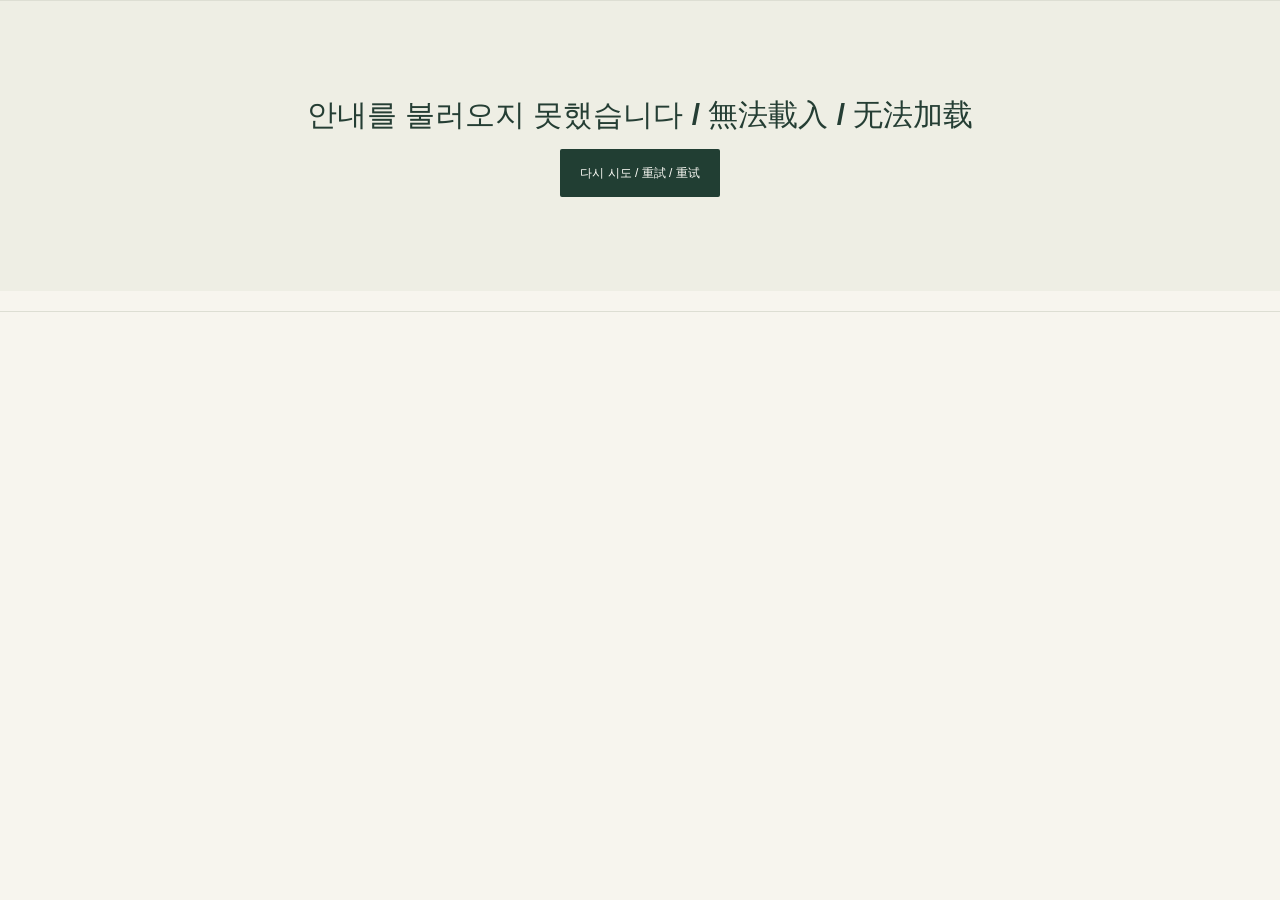
==== index.html @ 415d28fe "Build multilingual CiTEA Walk Daejeon mobile guide" ====
<!doctype html>
<html lang="ko">
<head>
  <meta charset="UTF-8">
  <meta name="viewport" content="width=device-width, initial-scale=1, viewport-fit=cover">
  <meta name="theme-color" content="#213e33">
  <title>CiTEA Walk in Junggu, Daejeon 2026</title>
  <meta name="description" content="2026년 11월 7–10일, 차 문화와 근대건축, 웰니스를 잇는 대전 도시 탐방. 한국어·繁體中文·简体中文 일정, 지도, 오디오 가이드.">
  <meta property="og:title" content="CiTEA Walk in Junggu, Daejeon 2026">
  <meta property="og:description" content="Explore Daejeon, Slowly. November 7–10, 2026.">
  <meta property="og:type" content="website">
  <link rel="icon" type="image/svg+xml" href="assets/icon.svg">
  <link rel="manifest" href="manifest.webmanifest">
  <link rel="stylesheet" href="styles.css">
  <script type="module" src="app.js"></script>
</head>
<body>
  <a class="skip-link" href="#main" id="skip">본문 바로가기</a>
  <header id="header"></header>
  <main id="main" tabindex="-1"><div class="initial-loading" role="status">CiTEA Walk · 불러오는 중 / 載入中 / 加载中…</div></main>
  <footer id="footer"></footer>
  <section id="player" class="player" hidden aria-label="오디오 플레이어"></section>
  <audio id="audio-engine" preload="metadata" playsinline></audio>
  <div id="toast" class="toast" role="status" aria-live="polite"></div>
  <noscript><p>이 가이드를 이용하려면 브라우저의 JavaScript를 켜 주세요. 請開啟JavaScript以使用導覽。请开启JavaScript以使用导览。</p></noscript>
</body>
</html>
---- styles.css ----
:root{--paper:#f7f5ee;--white:#fffef9;--ink:#253e34;--muted:#71766d;--line:#ddded3;--sage:#e6e9dc;--brown:#8c6248;--green:#213e33;--radius:4px;font-family:-apple-system,BlinkMacSystemFont,"Apple SD Gothic Neo","Noto Sans KR","PingFang TC","Microsoft JhengHei","Microsoft YaHei",sans-serif;color:var(--ink);background:var(--paper);font-synthesis:none;line-height:1.65;font-size:15px}*{box-sizing:border-box}body{margin:0}button,input,select{font:inherit}button,a,input,select{-webkit-tap-highlight-color:transparent}a{color:inherit;text-decoration:none}button{color:inherit;cursor:pointer}button:disabled{cursor:default}button{background:none;border:0}h1,h2,h3,p{margin:0}h1,h2,h3{font-weight:600;line-height:1.35;word-break:keep-all}p{word-break:keep-all;overflow-wrap:anywhere}img{max-width:100%;display:block}svg{flex-shrink:0;vertical-align:middle}a,button,input,select,summary{touch-action:manipulation}a:focus-visible,button:focus-visible,input:focus-visible,select:focus-visible,summary:focus-visible{outline:3px solid var(--brown);outline-offset:5px}main:focus{outline:none}[hidden]{display:none!important}.sr-only{position:absolute!important;width:1px;height:1px;padding:0;overflow:hidden;clip:rect(0,0,0,0);white-space:nowrap;border:0}.skip-link{position:fixed;top:-90px;left:15px;background:var(--green);color:white;padding:12px;z-index:200}.skip-link:focus{top:8px}.initial-loading{min-height:60vh;display:grid;place-items:center;color:var(--muted)}#header{border-bottom:1px solid var(--line);position:relative;z-index:30;background:var(--paper)}.header-inner{max-width:1440px;margin:auto;min-height:92px;display:flex;align-items:center;gap:24px;padding:0 4.5%}.brand{display:flex;gap:10px;align-items:center;white-space:nowrap}.brand>span{font-size:24px;font-family:Georgia,"Times New Roman",serif;line-height:1}.brand b{font-weight:400}.brand small{display:block;font-family:inherit;font-family:-apple-system,BlinkMacSystemFont,sans-serif;font-size:8px;letter-spacing:1.65px;margin-top:9px}.desktop-nav{display:flex;gap:23px;margin-left:auto;align-items:center}.desktop-nav a{padding:30px 0;font-size:12px;position:relative;white-space:nowrap}.desktop-nav a[aria-current]:after{content:"";position:absolute;height:2px;background:var(--green);left:0;right:0;bottom:22px}.header-actions{display:flex;gap:14px;align-items:center}.language-wrap{display:flex;align-items:center;gap:4px;border-left:1px solid var(--line);padding-left:18px}.language-wrap select{max-width:65px;border:0;background:transparent;color:var(--ink);padding:10px 0;font-size:12px;font-weight:600;cursor:pointer}.menu-button{display:none!important}.icon-button{display:inline-flex;align-items:center;justify-content:center;width:44px;min-height:44px;border-radius:50%}.icon-button:hover{background:var(--sage)}.mobile-nav{padding:10px 5% 22px;border-top:1px solid var(--line)}.mobile-nav a{display:flex;justify-content:space-between;padding:11px 0;border-bottom:1px solid var(--line);font-size:15px}.mobile-nav a[aria-current]{font-weight:700}.home-layout{max-width:1320px;margin:auto;padding:0 4.2%}.hero{display:grid;grid-template-columns:1fr 1.05fr;min-height:640px;padding-top:35px;gap:42px}.hero-copy{padding:28px 0 0 10px;display:flex;flex-direction:column;align-items:flex-start}.eyebrow{font-size:10px;letter-spacing:2.1px;font-weight:600;text-transform:uppercase;display:flex;align-items:center;gap:7px;line-height:1.5}.tiny-leaf{color:var(--brown)}.event-pill{border:1px solid #d1d5c6;display:inline-flex;gap:8px;align-items:center;border-radius:30px;padding:6px 11px;font-size:9px;letter-spacing:1.4px;margin-top:25px}.event-pill>span{width:5px;height:5px;border-radius:50%;background:var(--brown)}.hero h1{font-family:Georgia,"Times New Roman",serif;font-weight:400;font-size:clamp(60px,6.9vw,96px);letter-spacing:-5px;line-height:1.02;margin:23px 0 20px}.hero h1 em{color:var(--brown);font-weight:400}.hero-local{font-size:16px;letter-spacing:-.4px;margin-bottom:10px}.hero-description{font-size:13px;max-width:335px;color:#687166;line-height:1.8}.button{display:inline-flex;justify-content:center;align-items:center;gap:21px;padding:13px 20px;min-height:48px;border-radius:2px;font-size:12px;line-height:1.5;font-weight:500;transition:background .15s}.button-primary{background:var(--green);color:var(--white)}.button-primary:hover{background:#335547}.button-light{background:var(--paper);color:var(--ink)}.button-outline{border:1px solid #c8cebf;background:transparent}.button-outline:hover{background:var(--sage)}.hero .button{margin-top:24px}.hero-bottom{display:flex;gap:7px;align-items:center;font-size:9px;letter-spacing:.4px;margin-top:auto;padding-top:32px;width:100%;padding-bottom:10px;color:var(--muted)}.hero-line{height:1px;flex:1;background:var(--line);max-width:52px;margin:0 5px}.hero-visual{position:relative;isolation:isolate;min-width:0;min-height:610px;overflow:visible;background:#dce0ce}.hero-image{width:100%;height:100%;position:absolute;object-fit:cover;object-position:45% center;filter:saturate(.65) contrast(.95)}.image-shade{position:absolute;inset:0;background:linear-gradient(180deg,rgba(10,30,18,.04) 60%,rgba(13,31,20,.6))}.hero-year{position:absolute;right:25px;top:23px;color:#f8f7ecb5;font-family:Georgia,serif;line-height:.85;font-size:48px;letter-spacing:-2px}.hero-image-caption{position:absolute;bottom:24px;left:25px;right:20px;color:var(--paper)}.hero-image-caption>span{font-size:9px;letter-spacing:2px}.hero-image-caption>p{font-size:11px;margin-top:5px}.walk-stamp{width:126px;height:126px;background:var(--sage);border:7px solid var(--paper);border-radius:50%;position:absolute;left:-64px;bottom:65px;display:flex;flex-direction:column;justify-content:center;align-items:center;gap:5px;transform:rotate(-10deg)}.walk-stamp span{font-size:8px;letter-spacing:1.3px;text-align:center;line-height:1.4}.walk-stamp>svg:last-child{position:absolute;right:17px;bottom:24px}.section-title{display:flex;align-items:flex-end;justify-content:space-between;gap:24px;margin-bottom:24px}.section-title h2{font-size:24px;letter-spacing:-.8px;margin-top:9px}.muted{color:var(--muted);font-size:12px}.journey-section{padding:55px 10px 30px}.date-cards{display:grid;grid-template-columns:repeat(4,1fr);border:1px solid var(--line)}.date-card{padding:18px 24px;display:flex;flex-direction:column;border-right:1px solid var(--line);transition:background .15s}.date-card:last-child{border-right:0}.date-card:hover,.date-card.selected{background:var(--sage)}.date-card.selected{box-shadow:inset 0 -3px var(--green)}.date-top{display:flex;justify-content:space-between;align-items:center;font-size:8px;letter-spacing:1.8px;color:var(--muted)}.date-number{font-family:Georgia,serif;font-size:38px;line-height:1.25;margin-top:8px;letter-spacing:-1.4px}.date-number>span{font-size:24px;margin:0 5px;color:#a6ab9c}.date-day{font-size:10px;letter-spacing:1px;margin-top:5px}.date-day>span{color:var(--muted);letter-spacing:0}.date-status{font-size:10px;color:var(--muted);margin-top:16px}.home-utility{display:grid;grid-template-columns:1.35fr 1fr;gap:24px;margin:0 10px 55px}.today-panel{display:flex;align-items:center;gap:17px;background:var(--sage);padding:24px;flex-wrap:wrap}.utility-icon{width:46px;height:46px;flex-shrink:0;display:grid;place-items:center;border:1px solid #c6cdb9;border-radius:50%}.today-panel>div:nth-child(2){flex:1;min-width:180px}.today-panel h2{font-size:14px;margin-bottom:5px}.today-panel p{font-size:11px;color:#63705f;max-width:350px}.today-panel>.text-link{font-size:10px;margin-left:63px}.home-notice{border:1px solid var(--line);padding:22px 25px}.small-label{font-size:10px;color:var(--muted);letter-spacing:.5px}.home-notice h2{font-size:15px;margin:8px 0 10px;max-width:280px}.text-link{display:inline-flex;gap:9px;align-items:center;font-size:11px;font-weight:600;min-height:44px;padding:0;text-align:left}.text-link:hover{text-decoration:underline;text-underline-offset:4px}.text-link svg{width:16px;height:16px}.home-discover{padding:0 10px}.place-grid{display:grid;grid-template-columns:repeat(3,minmax(0,1fr));gap:28px}.place-card{min-width:0;position:relative;border-bottom:1px solid var(--line);padding-bottom:14px}.place-photo{aspect-ratio:3/2;position:relative;background:var(--sage);overflow:hidden}.place-photo img{width:100%;height:100%;object-fit:cover;filter:saturate(.72)}.photo-link{display:block;position:relative}.place-number{position:absolute;top:12px;left:12px;width:29px;height:29px;display:grid;place-items:center;background:var(--paper);font-size:10px;border-radius:50%}.photo-placeholder{display:flex;flex-direction:column;align-items:center;justify-content:center;gap:15px;color:#78816c;background:radial-gradient(circle at 70% 30%,#eeede1 0%,transparent 50%),#e5e8db}.photo-placeholder>span:last-child{font-size:11px;letter-spacing:1px}.placeholder-icon{border:1px solid #c6ceb8;border-radius:50%;padding:22px;display:grid;place-items:center}.place-card:nth-child(3n+2) .photo-placeholder{background:radial-gradient(circle at 30% 30%,#f4eee2,transparent 60%),#e9e3d7}.place-card:nth-child(3n+2) .placeholder-icon{color:#9a7c60;border-color:#d6c9b7}.place-card-body{padding-top:18px}.category{font-size:9px;color:var(--brown);letter-spacing:.5px;margin-bottom:8px}.place-card h2{font-size:17px;letter-spacing:-.35px;margin-bottom:10px}.place-card h2 a:hover{text-decoration:underline}.place-card-body>p:not(.category):not(.korean-name){font-size:12px;color:var(--muted);line-height:1.8;display:-webkit-box;-webkit-line-clamp:2;-webkit-box-orient:vertical;overflow:hidden;min-height:43px}.korean-name{font-size:11px;color:var(--muted);margin:6px 0}.card-bottom{display:flex;justify-content:space-between;align-items:center;margin-top:8px;gap:8px}.status-subtle{font-size:9px;display:flex;align-items:center;gap:5px;color:var(--muted)}.prepare-banner{margin:45px 10px 0;background:var(--green);color:var(--paper);display:flex;align-items:center;gap:24px;padding:28px 32px}.banner-icon{display:grid;place-items:center;border:1px solid #ffffff30;width:65px;height:65px;border-radius:50%;flex-shrink:0}.prepare-banner>div:nth-child(2){flex:1}.prepare-banner .eyebrow{color:#c5cbb7;font-size:8px}.prepare-banner h2{font-size:19px;margin-top:6px}.prepare-banner p:not(.eyebrow){font-size:11px;color:#c6cebf;margin-top:7px;max-width:460px}.photo-attribution{font-size:9px;color:var(--muted);margin:15px 10px 0;padding-bottom:30px}.photo-attribution a{text-decoration:underline;text-underline-offset:3px}.photo-attribution svg{width:11px;height:11px}.page-container{max-width:1200px;padding:0 40px 70px;margin:auto;min-height:65vh}.page-container.narrow{max-width:900px}.page-heading{padding:55px 0 36px;max-width:680px}.page-heading h1{font-size:36px;letter-spacing:-1.2px;margin:12px 0 15px}.intro{font-size:14px;color:var(--muted);line-height:1.9;max-width:610px}.compact .date-card{padding:16px 22px}.compact .date-number{font-size:31px}.schedule-heading{display:flex;justify-content:space-between;align-items:center;padding:35px 0 22px;border-bottom:1px solid var(--line);gap:15px}.schedule-heading h2{font-size:23px}.empty-state{text-align:center;display:flex;flex-direction:column;justify-content:center;align-items:center;background:#eeeee4;min-height:290px;padding:35px 24px;gap:14px}.empty-icon{display:grid;place-items:center;width:66px;height:66px;border:1px solid #d1d5c6;border-radius:50%;margin-bottom:6px}.empty-state h3{font-size:20px}.empty-state p{font-size:13px;color:var(--muted);max-width:430px}.section-spacer{margin:26px 0}.notice-box{display:flex;align-items:flex-start;gap:13px;padding:21px 23px;border:1px solid var(--line);background:#f1f0e8}.notice-box>svg{margin-top:2px;color:var(--brown)}.notice-box strong{font-size:13px;font-weight:600}.notice-box p{font-size:12px;color:var(--muted);margin-top:5px;line-height:1.9}.explore-bar{display:flex;align-items:center;justify-content:space-between;gap:16px;border-top:1px solid var(--line);padding:18px 0 25px;font-size:12px}.search-field{display:flex;gap:9px;align-items:center;border-bottom:1px solid var(--line);padding:8px 0}.search-field input{background:transparent;border:none;font-size:12px;padding:4px;width:190px;min-height:30px;color:var(--ink)}.explore-grid{row-gap:38px}.list-note{margin-top:35px}.breadcrumb{display:flex;align-items:center;gap:14px;padding-top:25px;font-size:11px;color:var(--muted)}.place-title{padding:24px 0 28px}.place-title h1{font-size:38px;max-width:800px;letter-spacing:-1px;margin-top:12px}.native-title{font-size:15px;margin-top:10px;color:var(--muted)}.detail-photo{max-height:450px;aspect-ratio:16/6}.detail-photo.photo-placeholder{aspect-ratio:16/5}.detail-columns{display:grid;grid-template-columns:1.3fr 1fr;gap:65px;margin-top:35px}.detail-copy>section{margin-bottom:30px}.detail-copy h2,.detail-sidebar>h2{font-size:17px;margin-bottom:13px}.detail-copy>section>p{font-size:14px;color:#5f6c60;line-height:2}.detail-sidebar>h2:not(:first-child){margin-top:35px}.verification{border-left:3px solid #aa8d67;background:#efeae0}.sources{margin-top:22px;font-size:12px;color:var(--muted)}.sources summary{cursor:pointer;min-height:44px;display:flex;align-items:center;gap:5px}.sources summary:before{content:'+';margin-right:6px}.sources[open] summary:before{content:'−'}.sources>a{display:flex;min-height:44px;font-size:11px;line-height:1.7;padding:8px 0}.audio-block{display:flex;align-items:flex-start;gap:15px;padding:20px;background:var(--sage);position:relative}.audio-block>svg{margin-top:5px}.audio-block>div{flex:1;min-width:0}.audio-block h3{font-size:13px;margin-bottom:6px}.audio-block p{font-size:11px;color:#606d5c;line-height:1.9}.audio-block>.badge{position:absolute;right:10px;top:8px;font-size:8px;padding:1px 5px}.audio-block.is-pending{padding-right:40px}.badge{display:inline-flex;align-items:center;font-size:9px;letter-spacing:.4px;border:1px solid #ced2c3;padding:3px 8px;line-height:1.4;color:#6c755f}.badge-important{color:var(--brown);border-color:#d9c7b1;background:#f1eae0}.map-detail{display:flex;align-items:flex-start;gap:15px;padding:22px;border:1px solid var(--line)}.map-detail>div:last-child{min-width:0;flex:1}.map-icon{color:var(--brown)}.address-text{font-size:13px;margin:6px 0 10px}.button-row{display:flex;flex-wrap:wrap;gap:8px 16px;margin-top:12px;align-items:center}.button-row .button{font-size:10px;padding:10px 13px;gap:8px}.button-row .text-link{font-size:10px}.microcopy{font-size:10px;color:var(--muted);margin-top:8px;line-height:1.8}.place-pagination{display:grid;grid-template-columns:1fr 1fr;gap:25px;border-top:1px solid var(--line);margin-top:45px;padding-top:25px;font-size:12px}.prev-link{max-width:380px;min-height:44px}.next-link{text-align:right;display:flex;align-items:center;gap:12px;justify-content:flex-end;min-height:44px}.audio-list{margin-top:25px}.audio-list-item{padding:24px 0;border-bottom:1px solid var(--line)}.audio-list-title{display:flex;gap:14px;align-items:center;margin-bottom:14px}.audio-list-title>span{font-family:Georgia,serif;font-size:19px;color:var(--brown)}.audio-list-title h2{font-size:17px}.green-note{background:var(--sage)}.offline-explainer{margin-top:35px;display:flex;align-items:flex-start;gap:18px}.offline-explainer h2{font-size:17px;margin-bottom:12px}.offline-explainer p{font-size:12px;color:var(--muted);margin-top:8px}.map-grid{display:grid;grid-template-columns:1fr 1fr;gap:25px}.map-card{border:1px solid var(--line);padding:23px;background:var(--white)}.map-card-title{display:flex;gap:15px;align-items:flex-start;padding-bottom:18px;border-bottom:1px solid var(--line)}.map-index{font-family:Georgia,serif;color:var(--brown);font-size:21px}.map-card-title h2{font-size:17px;align-self:center}.map-card .map-detail{border:0;padding:20px 0 0;gap:10px}.map-card .map-icon{display:none}.checklist-progress{background:var(--green);color:var(--paper);padding:27px 30px}.checklist-progress>div{display:flex;justify-content:space-between;align-items:center;font-size:13px}.checklist-progress strong{font-family:Georgia,serif;font-size:28px;font-weight:400}.checklist-progress progress{display:block;width:100%;height:4px;appearance:none;accent-color:#cdd1a6;margin:14px 0 15px;background:#ffffff2b;border:0}.checklist-progress progress::-webkit-progress-bar{background:#ffffff2b}.checklist-progress progress::-webkit-progress-value{background:#cdd1a6}.checklist-progress p{color:#c3cbb9;font-size:10px}.weather-note{display:flex;gap:18px;background:#eeeade;padding:23px 27px;margin-top:20px;align-items:center}.weather-note strong{font-size:26px;font-family:Georgia,serif;font-weight:400;white-space:nowrap}.weather-note p{font-size:11px;color:var(--muted);margin-top:5px}.checklist{margin-top:15px}.check-item{display:flex;align-items:flex-start;gap:18px;min-height:110px;padding:24px 6px;border-bottom:1px solid var(--line);cursor:pointer;position:relative}.check-item input{width:26px;height:26px;margin:0;opacity:0;position:absolute;left:6px;top:29px}.custom-check{display:grid;place-items:center;border:1px solid #bfc7b6;border-radius:3px;width:25px;height:25px;flex-shrink:0;margin-top:5px;background:var(--white)}.custom-check svg{opacity:0}.check-item input:checked+.custom-check{background:var(--green);border-color:var(--green);color:white}.check-item input:checked+.custom-check svg{opacity:1}.check-item input:focus-visible+.custom-check{outline:3px solid var(--brown);outline-offset:4px}.check-copy{display:flex;flex-direction:column;gap:5px}.check-copy .category{margin:0}.check-copy strong{font-size:16px}.check-description{font-size:12px;color:var(--muted);line-height:1.9}.check-item.checked .check-copy strong{text-decoration:line-through;color:#7a826f}.required{color:var(--brown);border:1px solid #d5c7b4;padding:1px 5px;margin-left:5px;font-size:8px}.reset-checks{margin-top:25px;color:var(--muted)}.notice-columns{display:grid;grid-template-columns:1.5fr 1fr;gap:55px}.notice-article{padding:25px 0 30px;border-bottom:1px solid var(--line)}.notice-article:first-child{padding-top:0}.notice-article h2{font-size:21px;margin:14px 0}.notice-article p{font-size:13px;color:var(--muted);line-height:1.95}.contact-card{padding:30px;background:var(--sage)}.contact-card h2{font-size:20px;margin:18px 0 24px}.contact-card dt{font-size:10px;color:var(--muted);margin-top:17px}.contact-card dd{font-size:12px;margin:5px 0 0;overflow-wrap:anywhere}.contact-card dd a{text-decoration:underline}.emergency-card{border:1px solid var(--line);padding:25px;margin-top:22px}.emergency-card h2{font-size:17px;margin-bottom:12px}.emergency-card p{font-size:12px;color:var(--muted);line-height:1.9}.timeline-item{display:flex;gap:35px;padding:30px 0;border-bottom:1px solid var(--line)}.timeline-time{font-family:Georgia,serif;font-size:22px;min-width:90px}.timeline-body{display:flex;gap:24px;flex:1}.timeline-body>.place-photo{width:200px;flex-shrink:0}.timeline-body h3{font-size:20px;margin:5px 0 12px}.timeline-body p{font-size:13px;color:var(--muted)}#footer{border-top:1px solid var(--line);margin:20px auto 0;max-width:1440px;padding:34px 5% 18px}.footer-inner{display:flex;justify-content:space-between;gap:30px}.footer-brand{font-family:Georgia,serif;font-size:25px}.footer-brand span{display:block;font-size:12px;font-style:italic;letter-spacing:.3px;margin-top:3px}.footer-inner p{font-size:10px;color:var(--muted);margin-top:12px}.footer-meta{text-align:right}.footer-meta>p:first-child{font-size:8px;letter-spacing:1px}.footer-meta>a{font-size:10px;min-height:44px;display:inline-flex;align-items:center}.footer-bottom{border-top:1px solid var(--line);padding-top:15px;margin-top:25px;display:flex;justify-content:space-between;gap:25px;color:var(--muted);font-size:8px}.player{position:fixed;bottom:0;left:0;right:0;z-index:60;background:var(--white);border-top:1px solid var(--line);box-shadow:0 -5px 20px #213e3310;padding:14px 25px calc(14px + env(safe-area-inset-bottom))}.player-inner{max-width:1120px;margin:auto;display:flex;align-items:center;gap:19px}.play-circle{display:flex;align-items:center;justify-content:center;border-radius:50%;width:48px;height:48px;background:var(--green);color:white;flex-shrink:0}.player-track{min-width:0;max-width:250px;flex:1;display:flex;flex-direction:column}.player-track a{font-size:12px;font-weight:600;white-space:nowrap;overflow:hidden;text-overflow:ellipsis}.player-track>span{font-size:9px;color:var(--muted)}.player-seek{flex:1.5;min-width:60px}.player-seek input{width:100%;height:26px;accent-color:var(--green);margin:0}.player-seek>div{display:flex;justify-content:space-between;font-size:9px;color:var(--muted)}.speed-control select{font-size:12px;background:var(--sage);color:var(--ink);border:1px solid var(--line);min-height:44px;border-radius:3px;padding:0 8px}.has-player{padding-bottom:100px}.toast{position:fixed;bottom:28px;left:50%;transform:translate(-50%,20px);background:var(--green);color:white;padding:14px 20px;font-size:12px;max-width:calc(100vw - 32px);width:max-content;border-radius:4px;z-index:100;opacity:0;pointer-events:none;transition:opacity .2s,transform .2s;box-shadow:0 3px 20px #213e3320}.toast.visible{opacity:1;transform:translate(-50%,0)}.has-player .toast{bottom:140px}
@media(min-width:1450px){.hero{min-height:695px}.hero-visual{min-height:660px}.hero-copy{padding-top:40px}.hero h1{font-size:104px}}
@media(max-width:1100px){.desktop-nav{gap:15px}.desktop-nav a{font-size:11px}.header-inner{gap:17px;padding:0 4%}.brand>span{font-size:22px}.brand img{width:33px;height:33px}.hero{gap:30px;min-height:600px}.hero-visual{min-height:570px}.hero h1{font-size:78px}.hero-bottom{font-size:8px}.home-utility{grid-template-columns:1.2fr 1fr;gap:18px}.place-grid{gap:22px}.detail-columns{gap:30px}.prepare-banner .button{padding:12px 16px;gap:8px}.page-container{padding-left:35px;padding-right:35px}}
@media(max-width:900px){.header-inner{min-height:80px}.desktop-nav{display:none}.header-actions{margin-left:auto}.menu-button{display:inline-flex!important}.language-wrap{border-left:0;padding-left:0}.hero{gap:25px}.hero h1{font-size:70px}.hero-description{font-size:12px}.hero-visual{min-height:575px}.walk-stamp{width:102px;height:102px;left:-51px;bottom:58px}.walk-stamp>svg:first-child{width:25px;height:25px}.walk-stamp>svg:last-child{width:14px;right:11px;bottom:17px}.walk-stamp span{font-size:7px}.hero-bottom>span:last-child{display:none}.hero-line{max-width:none}.date-card{padding:17px 18px}.date-number{font-size:34px}.home-utility{grid-template-columns:1fr 1fr}.today-panel{padding:20px;gap:12px}.today-panel>div:nth-child(2){min-width:125px}.today-panel>.text-link{margin-left:0}.home-notice{padding:20px}.place-grid{grid-template-columns:repeat(2,minmax(0,1fr))}.home-discover .place-card:last-child{display:none}.prepare-banner{padding:25px;gap:18px;flex-wrap:wrap}.prepare-banner>.button{margin-left:83px}.detail-columns{grid-template-columns:1fr;gap:30px}.detail-sidebar{display:grid;grid-template-columns:1fr 1fr;gap:18px;align-items:start}.detail-sidebar>h2{display:none}.detail-sidebar .map-detail{padding:18px}.notice-columns{gap:28px;grid-template-columns:1.2fr 1fr}.map-card{padding:18px}.timeline-body>.place-photo{width:150px}}
@media(max-width:600px){:root{font-size:15px}.header-inner{padding:0 20px;min-height:75px;gap:10px}.brand img{width:33px;height:33px}.brand>span{font-size:23px}.brand small{font-size:7px;letter-spacing:1.1px;margin-top:7px}.header-actions{gap:5px}.language-wrap>svg{display:none}.language-wrap select{max-width:52px;font-size:11px;min-height:44px}.menu-button{width:38px}.home-layout{padding:0 20px}.hero{display:flex;flex-direction:column;padding-top:0;gap:0}.hero-copy{padding:29px 2px 25px;position:relative}.hero-copy>.eyebrow{font-size:9px;letter-spacing:1.5px}.event-pill{margin-top:18px;font-size:8px;padding:5px 10px}.hero h1{font-size:clamp(64px,17vw,90px);letter-spacing:-3.5px;margin:17px 0 20px;line-height:.99}.hero h1 br:nth-child(2){display:initial}.hero h1 em{margin-left:0}.hero-local{font-size:15px;margin-bottom:8px}.hero-description{font-size:12px;max-width:300px;line-height:1.85}.hero .button{font-size:11px;margin-top:20px;min-height:46px;padding:12px 18px}.hero-bottom{display:none}.hero-visual{min-height:300px;aspect-ratio:1.17;max-height:400px;margin:0 -20px;width:calc(100% + 40px)}.hero-image{object-position:center 58%}.hero-year{font-size:40px;right:20px;top:20px}.hero-image-caption{left:22px;bottom:20px}.hero-image-caption>p{font-size:10px}.walk-stamp{left:auto;right:20px;bottom:auto;top:-48px;width:98px;height:98px;transform:rotate(10deg);border-width:6px}.walk-stamp span{font-size:6.5px}.walk-stamp>svg:first-child{width:24px;height:24px}.journey-section{padding:33px 0 22px}.section-title{margin-bottom:18px;gap:10px;align-items:flex-end}.section-title .eyebrow{font-size:8px;letter-spacing:1.5px}.section-title h2{font-size:22px;margin-top:7px;letter-spacing:-.6px}.section-title>.muted{font-size:9px;max-width:100px;text-align:right}.date-cards{grid-template-columns:repeat(4,minmax(0,1fr))}.date-card,.compact .date-card{padding:12px 9px;min-width:0}.date-top{font-size:7px;letter-spacing:.9px}.date-top svg{width:12px;height:12px}.date-number,.compact .date-number{font-size:27px;letter-spacing:-1px;margin-top:8px}.date-number>span{font-size:19px;margin:0 2px}.date-day{font-size:8px;letter-spacing:.5px;margin-top:5px}.date-day>span{font-size:8px}.date-status{font-size:8px;margin-top:11px;word-break:keep-all}.home-utility{margin:0 0 34px;display:flex;flex-direction:column;gap:12px}.today-panel{padding:18px;gap:13px;align-items:flex-start}.utility-icon{width:38px;height:38px}.today-panel>div:nth-child(2){min-width:100px}.today-panel h2{font-size:13px}.today-panel p{font-size:10px}.today-panel>.text-link{margin-left:51px;font-size:10px;min-height:30px;margin-top:-8px}.home-notice{display:flex;flex-wrap:wrap;align-items:center;justify-content:space-between;gap:3px 12px;padding:14px 18px}.home-notice>.small-label{width:100%;font-size:9px}.home-notice h2{max-width:220px;font-size:12px;margin:5px 0}.home-notice>.text-link{font-size:9px;min-height:32px}.home-discover{padding:0}.home-discover .section-title .text-link{font-size:9px;white-space:nowrap;gap:5px}.home-discover .section-title .text-link>svg{width:14px}.place-grid{gap:18px 14px}.place-number{width:23px;height:23px;top:8px;left:8px;font-size:9px}.place-card-body{padding-top:13px}.category{font-size:8px;letter-spacing:0}.place-card h2{font-size:14px;line-height:1.5;margin:5px 0 8px;letter-spacing:-.4px}.place-card-body>p:not(.category):not(.korean-name){font-size:10px;line-height:1.8;min-height:36px}.card-bottom{margin-top:4px;align-items:center;gap:4px;flex-wrap:wrap}.card-bottom>.text-link{font-size:9px;gap:4px;min-height:34px}.card-bottom>.text-link svg{width:12px}.status-subtle{font-size:8px;gap:3px}.status-subtle svg{width:11px}.placeholder-icon{padding:12px}.placeholder-icon svg{width:25px;height:25px}.photo-placeholder{gap:8px}.photo-placeholder>span:last-child{font-size:8px;letter-spacing:.3px}.place-card{padding-bottom:8px}.prepare-banner{margin:30px 0 0;padding:22px;gap:15px;align-items:flex-start}.banner-icon{width:40px;height:40px}.banner-icon svg{width:22px;height:22px}.prepare-banner h2{font-size:16px}.prepare-banner p:not(.eyebrow){font-size:10px}.prepare-banner>.button{margin-left:55px;font-size:10px;min-height:42px;gap:15px}.photo-attribution{margin:15px 0 0;font-size:8px;padding-bottom:12px}.photo-attribution svg{width:9px}.page-container{padding:0 20px 45px}.page-heading{padding:33px 0 28px}.page-heading .eyebrow{font-size:9px;letter-spacing:1.5px}.page-heading h1{font-size:29px;margin-top:10px;margin-bottom:13px}.intro{font-size:12px;line-height:1.9}.schedule-heading{padding:26px 0 18px}.schedule-heading h2{font-size:20px}.schedule-heading>.small-label{font-size:9px}.empty-state{min-height:285px;padding:26px 20px}.empty-state h3{font-size:18px}.empty-state p{font-size:12px}.notice-box{padding:17px;gap:10px}.notice-box strong{font-size:12px}.notice-box p{font-size:11px}.notice-box>svg{width:18px}.explore-bar{align-items:flex-start;gap:12px;flex-direction:column;font-size:11px;padding:15px 0 20px}.search-field{width:100%;padding:5px 0}.search-field input{width:100%;font-size:12px;min-height:36px}.explore-grid{row-gap:26px}.breadcrumb{font-size:10px;padding-top:16px}.breadcrumb .text-link{font-size:10px}.place-title{padding:17px 0 25px}.place-title h1{font-size:29px;line-height:1.4;letter-spacing:-.8px}.native-title{font-size:13px}.detail-photo,.detail-photo.photo-placeholder{aspect-ratio:1.5;max-height:330px}.detail-photo.photo-placeholder>span:last-child{font-size:11px}.detail-photo .placeholder-icon{padding:22px}.detail-photo .placeholder-icon svg{width:38px;height:38px}.detail-columns{margin-top:28px;gap:30px}.detail-copy>section{margin-bottom:25px}.detail-copy h2{font-size:17px}.detail-copy>section>p{font-size:13px;line-height:1.95}.detail-sidebar{display:flex;flex-direction:column;gap:20px}.detail-sidebar>.audio-block,.detail-sidebar>.map-detail{width:100%}.detail-sidebar>h2{display:block;font-size:17px;margin:0!important}.detail-sidebar>h2:not(:first-child){margin-top:10px!important}.audio-block{padding:20px 16px;gap:12px}.audio-block h3{font-size:12px}.audio-block p{font-size:11px}.place-pagination{gap:25px;font-size:10px;margin-top:33px}.next-link>svg{width:15px}.audio-list-title h2{font-size:15px}.audio-list-title>span{font-size:18px}.audio-list-item{padding:20px 0}.map-grid{grid-template-columns:1fr;gap:18px}.map-card{padding:20px}.map-card-title h2{font-size:16px}.checklist-progress{padding:22px}.checklist-progress>div{font-size:12px}.checklist-progress strong{font-size:26px}.checklist-progress p{font-size:9px}.weather-note{padding:19px;gap:15px}.weather-note strong{font-size:24px}.weather-note p{font-size:10px}.check-item{gap:15px;padding-top:23px;padding-bottom:23px}.check-copy strong{font-size:15px}.check-description{font-size:11px}.check-copy .category{font-size:9px}.notice-columns{grid-template-columns:1fr;gap:33px}.notice-article h2{font-size:19px}.notice-article p{font-size:12px}.contact-card{padding:25px}.emergency-card p{font-size:12px}#footer{padding:29px 20px 20px;margin-top:20px}.footer-brand{font-size:23px}.footer-brand span{font-size:11px}.footer-inner p{font-size:9px}.footer-meta>p:first-child{font-size:7px;max-width:130px;line-height:1.8;margin-left:auto}.footer-meta>p:nth-child(2){font-size:8px}.footer-meta>a{font-size:9px}.footer-bottom{flex-direction:column;gap:10px;font-size:8px;margin-top:15px}.footer-inner{gap:15px}.player{padding:12px 14px calc(12px + env(safe-area-inset-bottom))}.player-inner{gap:11px;display:grid;grid-template-columns:44px 1fr 55px 32px}.player .play-circle{width:44px;height:44px;grid-column:1;grid-row:1}.player-track{max-width:none;grid-column:2;grid-row:1}.player-track a{font-size:11px}.player-track>span{font-size:8px}.speed-control{grid-column:3;grid-row:1}.speed-control select{font-size:11px;padding:0 3px;width:55px}.player-close{grid-column:4;grid-row:1;width:32px;min-height:44px}.player-seek{grid-column:1/-1;grid-row:2;width:100%;margin-top:-2px}.player-seek input{height:22px}.player-seek>div{font-size:8px}.has-player{padding-bottom:140px}.has-player .toast{bottom:155px}}
@media(prefers-reduced-motion:reduce){*{scroll-behavior:auto!important;transition:none!important}}
@media print{#header,.player,.toast,.button,.menu-button,.reset-checks,#footer{display:none!important}.page-container{padding:0}.photo-placeholder{background:#eee}.check-item{break-inside:avoid}}
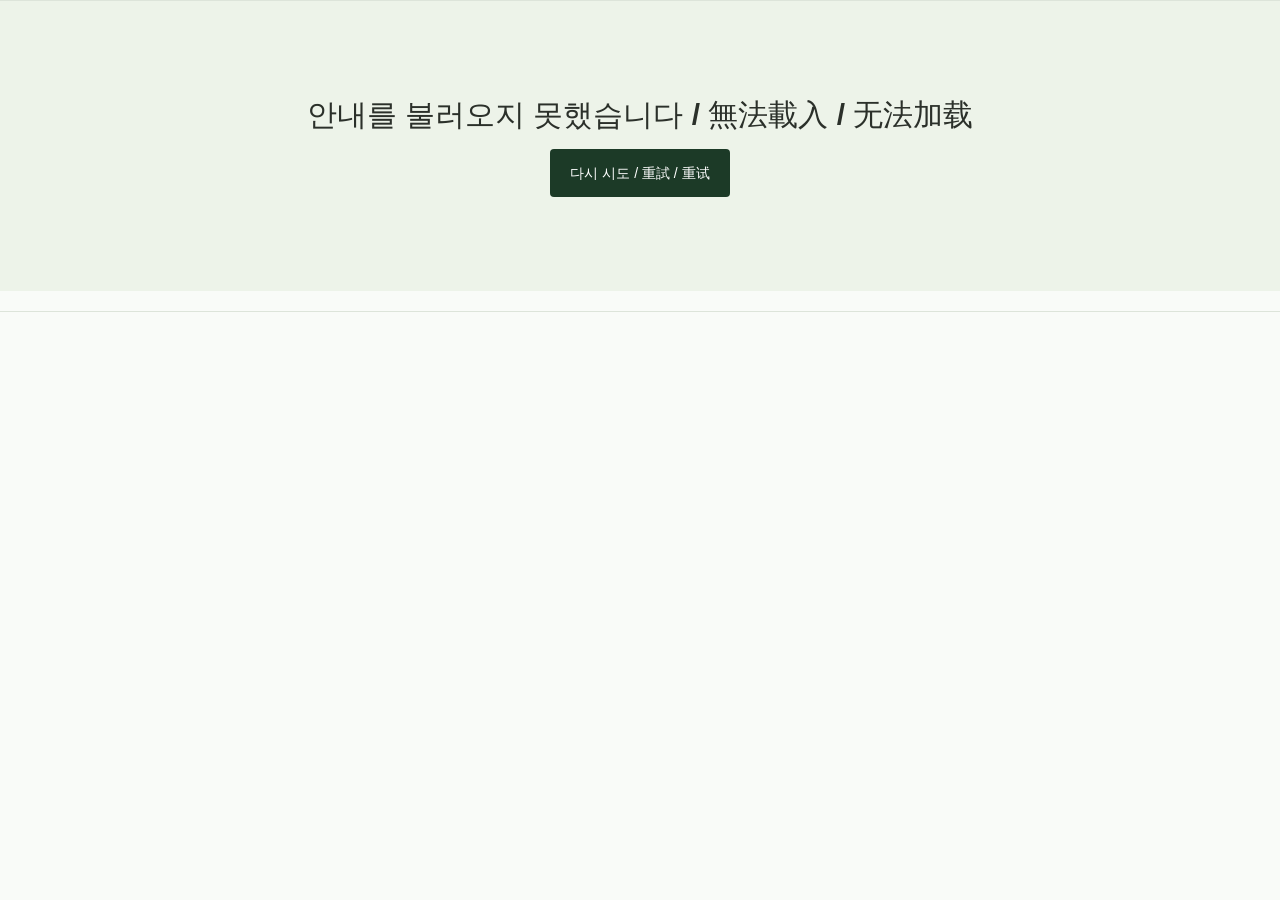
==== commit bcbd7a95: "Apply lime brand palette and responsive Poppins and Pretendard typography" ====
--- a/index.html
+++ b/index.html
@@ -3,7 +3,7 @@
 <head>
   <meta charset="UTF-8">
   <meta name="viewport" content="width=device-width, initial-scale=1, viewport-fit=cover">
-  <meta name="theme-color" content="#213e33">
+  <meta name="theme-color" content="#1C3A27">
   <title>CiTEA Walk in Junggu, Daejeon 2026</title>
   <meta name="description" content="2026년 11월 7–10일, 차 문화와 근대건축, 웰니스를 잇는 대전 도시 탐방. 한국어·繁體中文·简体中文 일정, 지도, 오디오 가이드.">
   <meta property="og:title" content="CiTEA Walk in Junggu, Daejeon 2026">
@@ -11,6 +11,7 @@
   <meta property="og:type" content="website">
   <link rel="icon" type="image/svg+xml" href="assets/icon.svg">
   <link rel="manifest" href="manifest.webmanifest">
+  <link rel="stylesheet" href="assets/fonts/fonts.css">
   <link rel="stylesheet" href="styles.css">
   <script type="module" src="app.js"></script>
 </head>
--- a/styles.css
+++ b/styles.css
@@ -1,7 +1,238 @@
-:root{--paper:#f7f5ee;--white:#fffef9;--ink:#253e34;--muted:#71766d;--line:#ddded3;--sage:#e6e9dc;--brown:#8c6248;--green:#213e33;--radius:4px;font-family:-apple-system,BlinkMacSystemFont,"Apple SD Gothic Neo","Noto Sans KR","PingFang TC","Microsoft JhengHei","Microsoft YaHei",sans-serif;color:var(--ink);background:var(--paper);font-synthesis:none;line-height:1.65;font-size:15px}*{box-sizing:border-box}body{margin:0}button,input,select{font:inherit}button,a,input,select{-webkit-tap-highlight-color:transparent}a{color:inherit;text-decoration:none}button{color:inherit;cursor:pointer}button:disabled{cursor:default}button{background:none;border:0}h1,h2,h3,p{margin:0}h1,h2,h3{font-weight:600;line-height:1.35;word-break:keep-all}p{word-break:keep-all;overflow-wrap:anywhere}img{max-width:100%;display:block}svg{flex-shrink:0;vertical-align:middle}a,button,input,select,summary{touch-action:manipulation}a:focus-visible,button:focus-visible,input:focus-visible,select:focus-visible,summary:focus-visible{outline:3px solid var(--brown);outline-offset:5px}main:focus{outline:none}[hidden]{display:none!important}.sr-only{position:absolute!important;width:1px;height:1px;padding:0;overflow:hidden;clip:rect(0,0,0,0);white-space:nowrap;border:0}.skip-link{position:fixed;top:-90px;left:15px;background:var(--green);color:white;padding:12px;z-index:200}.skip-link:focus{top:8px}.initial-loading{min-height:60vh;display:grid;place-items:center;color:var(--muted)}#header{border-bottom:1px solid var(--line);position:relative;z-index:30;background:var(--paper)}.header-inner{max-width:1440px;margin:auto;min-height:92px;display:flex;align-items:center;gap:24px;padding:0 4.5%}.brand{display:flex;gap:10px;align-items:center;white-space:nowrap}.brand>span{font-size:24px;font-family:Georgia,"Times New Roman",serif;line-height:1}.brand b{font-weight:400}.brand small{display:block;font-family:inherit;font-family:-apple-system,BlinkMacSystemFont,sans-serif;font-size:8px;letter-spacing:1.65px;margin-top:9px}.desktop-nav{display:flex;gap:23px;margin-left:auto;align-items:center}.desktop-nav a{padding:30px 0;font-size:12px;position:relative;white-space:nowrap}.desktop-nav a[aria-current]:after{content:"";position:absolute;height:2px;background:var(--green);left:0;right:0;bottom:22px}.header-actions{display:flex;gap:14px;align-items:center}.language-wrap{display:flex;align-items:center;gap:4px;border-left:1px solid var(--line);padding-left:18px}.language-wrap select{max-width:65px;border:0;background:transparent;color:var(--ink);padding:10px 0;font-size:12px;font-weight:600;cursor:pointer}.menu-button{display:none!important}.icon-button{display:inline-flex;align-items:center;justify-content:center;width:44px;min-height:44px;border-radius:50%}.icon-button:hover{background:var(--sage)}.mobile-nav{padding:10px 5% 22px;border-top:1px solid var(--line)}.mobile-nav a{display:flex;justify-content:space-between;padding:11px 0;border-bottom:1px solid var(--line);font-size:15px}.mobile-nav a[aria-current]{font-weight:700}.home-layout{max-width:1320px;margin:auto;padding:0 4.2%}.hero{display:grid;grid-template-columns:1fr 1.05fr;min-height:640px;padding-top:35px;gap:42px}.hero-copy{padding:28px 0 0 10px;display:flex;flex-direction:column;align-items:flex-start}.eyebrow{font-size:10px;letter-spacing:2.1px;font-weight:600;text-transform:uppercase;display:flex;align-items:center;gap:7px;line-height:1.5}.tiny-leaf{color:var(--brown)}.event-pill{border:1px solid #d1d5c6;display:inline-flex;gap:8px;align-items:center;border-radius:30px;padding:6px 11px;font-size:9px;letter-spacing:1.4px;margin-top:25px}.event-pill>span{width:5px;height:5px;border-radius:50%;background:var(--brown)}.hero h1{font-family:Georgia,"Times New Roman",serif;font-weight:400;font-size:clamp(60px,6.9vw,96px);letter-spacing:-5px;line-height:1.02;margin:23px 0 20px}.hero h1 em{color:var(--brown);font-weight:400}.hero-local{font-size:16px;letter-spacing:-.4px;margin-bottom:10px}.hero-description{font-size:13px;max-width:335px;color:#687166;line-height:1.8}.button{display:inline-flex;justify-content:center;align-items:center;gap:21px;padding:13px 20px;min-height:48px;border-radius:2px;font-size:12px;line-height:1.5;font-weight:500;transition:background .15s}.button-primary{background:var(--green);color:var(--white)}.button-primary:hover{background:#335547}.button-light{background:var(--paper);color:var(--ink)}.button-outline{border:1px solid #c8cebf;background:transparent}.button-outline:hover{background:var(--sage)}.hero .button{margin-top:24px}.hero-bottom{display:flex;gap:7px;align-items:center;font-size:9px;letter-spacing:.4px;margin-top:auto;padding-top:32px;width:100%;padding-bottom:10px;color:var(--muted)}.hero-line{height:1px;flex:1;background:var(--line);max-width:52px;margin:0 5px}.hero-visual{position:relative;isolation:isolate;min-width:0;min-height:610px;overflow:visible;background:#dce0ce}.hero-image{width:100%;height:100%;position:absolute;object-fit:cover;object-position:45% center;filter:saturate(.65) contrast(.95)}.image-shade{position:absolute;inset:0;background:linear-gradient(180deg,rgba(10,30,18,.04) 60%,rgba(13,31,20,.6))}.hero-year{position:absolute;right:25px;top:23px;color:#f8f7ecb5;font-family:Georgia,serif;line-height:.85;font-size:48px;letter-spacing:-2px}.hero-image-caption{position:absolute;bottom:24px;left:25px;right:20px;color:var(--paper)}.hero-image-caption>span{font-size:9px;letter-spacing:2px}.hero-image-caption>p{font-size:11px;margin-top:5px}.walk-stamp{width:126px;height:126px;background:var(--sage);border:7px solid var(--paper);border-radius:50%;position:absolute;left:-64px;bottom:65px;display:flex;flex-direction:column;justify-content:center;align-items:center;gap:5px;transform:rotate(-10deg)}.walk-stamp span{font-size:8px;letter-spacing:1.3px;text-align:center;line-height:1.4}.walk-stamp>svg:last-child{position:absolute;right:17px;bottom:24px}.section-title{display:flex;align-items:flex-end;justify-content:space-between;gap:24px;margin-bottom:24px}.section-title h2{font-size:24px;letter-spacing:-.8px;margin-top:9px}.muted{color:var(--muted);font-size:12px}.journey-section{padding:55px 10px 30px}.date-cards{display:grid;grid-template-columns:repeat(4,1fr);border:1px solid var(--line)}.date-card{padding:18px 24px;display:flex;flex-direction:column;border-right:1px solid var(--line);transition:background .15s}.date-card:last-child{border-right:0}.date-card:hover,.date-card.selected{background:var(--sage)}.date-card.selected{box-shadow:inset 0 -3px var(--green)}.date-top{display:flex;justify-content:space-between;align-items:center;font-size:8px;letter-spacing:1.8px;color:var(--muted)}.date-number{font-family:Georgia,serif;font-size:38px;line-height:1.25;margin-top:8px;letter-spacing:-1.4px}.date-number>span{font-size:24px;margin:0 5px;color:#a6ab9c}.date-day{font-size:10px;letter-spacing:1px;margin-top:5px}.date-day>span{color:var(--muted);letter-spacing:0}.date-status{font-size:10px;color:var(--muted);margin-top:16px}.home-utility{display:grid;grid-template-columns:1.35fr 1fr;gap:24px;margin:0 10px 55px}.today-panel{display:flex;align-items:center;gap:17px;background:var(--sage);padding:24px;flex-wrap:wrap}.utility-icon{width:46px;height:46px;flex-shrink:0;display:grid;place-items:center;border:1px solid #c6cdb9;border-radius:50%}.today-panel>div:nth-child(2){flex:1;min-width:180px}.today-panel h2{font-size:14px;margin-bottom:5px}.today-panel p{font-size:11px;color:#63705f;max-width:350px}.today-panel>.text-link{font-size:10px;margin-left:63px}.home-notice{border:1px solid var(--line);padding:22px 25px}.small-label{font-size:10px;color:var(--muted);letter-spacing:.5px}.home-notice h2{font-size:15px;margin:8px 0 10px;max-width:280px}.text-link{display:inline-flex;gap:9px;align-items:center;font-size:11px;font-weight:600;min-height:44px;padding:0;text-align:left}.text-link:hover{text-decoration:underline;text-underline-offset:4px}.text-link svg{width:16px;height:16px}.home-discover{padding:0 10px}.place-grid{display:grid;grid-template-columns:repeat(3,minmax(0,1fr));gap:28px}.place-card{min-width:0;position:relative;border-bottom:1px solid var(--line);padding-bottom:14px}.place-photo{aspect-ratio:3/2;position:relative;background:var(--sage);overflow:hidden}.place-photo img{width:100%;height:100%;object-fit:cover;filter:saturate(.72)}.photo-link{display:block;position:relative}.place-number{position:absolute;top:12px;left:12px;width:29px;height:29px;display:grid;place-items:center;background:var(--paper);font-size:10px;border-radius:50%}.photo-placeholder{display:flex;flex-direction:column;align-items:center;justify-content:center;gap:15px;color:#78816c;background:radial-gradient(circle at 70% 30%,#eeede1 0%,transparent 50%),#e5e8db}.photo-placeholder>span:last-child{font-size:11px;letter-spacing:1px}.placeholder-icon{border:1px solid #c6ceb8;border-radius:50%;padding:22px;display:grid;place-items:center}.place-card:nth-child(3n+2) .photo-placeholder{background:radial-gradient(circle at 30% 30%,#f4eee2,transparent 60%),#e9e3d7}.place-card:nth-child(3n+2) .placeholder-icon{color:#9a7c60;border-color:#d6c9b7}.place-card-body{padding-top:18px}.category{font-size:9px;color:var(--brown);letter-spacing:.5px;margin-bottom:8px}.place-card h2{font-size:17px;letter-spacing:-.35px;margin-bottom:10px}.place-card h2 a:hover{text-decoration:underline}.place-card-body>p:not(.category):not(.korean-name){font-size:12px;color:var(--muted);line-height:1.8;display:-webkit-box;-webkit-line-clamp:2;-webkit-box-orient:vertical;overflow:hidden;min-height:43px}.korean-name{font-size:11px;color:var(--muted);margin:6px 0}.card-bottom{display:flex;justify-content:space-between;align-items:center;margin-top:8px;gap:8px}.status-subtle{font-size:9px;display:flex;align-items:center;gap:5px;color:var(--muted)}.prepare-banner{margin:45px 10px 0;background:var(--green);color:var(--paper);display:flex;align-items:center;gap:24px;padding:28px 32px}.banner-icon{display:grid;place-items:center;border:1px solid #ffffff30;width:65px;height:65px;border-radius:50%;flex-shrink:0}.prepare-banner>div:nth-child(2){flex:1}.prepare-banner .eyebrow{color:#c5cbb7;font-size:8px}.prepare-banner h2{font-size:19px;margin-top:6px}.prepare-banner p:not(.eyebrow){font-size:11px;color:#c6cebf;margin-top:7px;max-width:460px}.photo-attribution{font-size:9px;color:var(--muted);margin:15px 10px 0;padding-bottom:30px}.photo-attribution a{text-decoration:underline;text-underline-offset:3px}.photo-attribution svg{width:11px;height:11px}.page-container{max-width:1200px;padding:0 40px 70px;margin:auto;min-height:65vh}.page-container.narrow{max-width:900px}.page-heading{padding:55px 0 36px;max-width:680px}.page-heading h1{font-size:36px;letter-spacing:-1.2px;margin:12px 0 15px}.intro{font-size:14px;color:var(--muted);line-height:1.9;max-width:610px}.compact .date-card{padding:16px 22px}.compact .date-number{font-size:31px}.schedule-heading{display:flex;justify-content:space-between;align-items:center;padding:35px 0 22px;border-bottom:1px solid var(--line);gap:15px}.schedule-heading h2{font-size:23px}.empty-state{text-align:center;display:flex;flex-direction:column;justify-content:center;align-items:center;background:#eeeee4;min-height:290px;padding:35px 24px;gap:14px}.empty-icon{display:grid;place-items:center;width:66px;height:66px;border:1px solid #d1d5c6;border-radius:50%;margin-bottom:6px}.empty-state h3{font-size:20px}.empty-state p{font-size:13px;color:var(--muted);max-width:430px}.section-spacer{margin:26px 0}.notice-box{display:flex;align-items:flex-start;gap:13px;padding:21px 23px;border:1px solid var(--line);background:#f1f0e8}.notice-box>svg{margin-top:2px;color:var(--brown)}.notice-box strong{font-size:13px;font-weight:600}.notice-box p{font-size:12px;color:var(--muted);margin-top:5px;line-height:1.9}.explore-bar{display:flex;align-items:center;justify-content:space-between;gap:16px;border-top:1px solid var(--line);padding:18px 0 25px;font-size:12px}.search-field{display:flex;gap:9px;align-items:center;border-bottom:1px solid var(--line);padding:8px 0}.search-field input{background:transparent;border:none;font-size:12px;padding:4px;width:190px;min-height:30px;color:var(--ink)}.explore-grid{row-gap:38px}.list-note{margin-top:35px}.breadcrumb{display:flex;align-items:center;gap:14px;padding-top:25px;font-size:11px;color:var(--muted)}.place-title{padding:24px 0 28px}.place-title h1{font-size:38px;max-width:800px;letter-spacing:-1px;margin-top:12px}.native-title{font-size:15px;margin-top:10px;color:var(--muted)}.detail-photo{max-height:450px;aspect-ratio:16/6}.detail-photo.photo-placeholder{aspect-ratio:16/5}.detail-columns{display:grid;grid-template-columns:1.3fr 1fr;gap:65px;margin-top:35px}.detail-copy>section{margin-bottom:30px}.detail-copy h2,.detail-sidebar>h2{font-size:17px;margin-bottom:13px}.detail-copy>section>p{font-size:14px;color:#5f6c60;line-height:2}.detail-sidebar>h2:not(:first-child){margin-top:35px}.verification{border-left:3px solid #aa8d67;background:#efeae0}.sources{margin-top:22px;font-size:12px;color:var(--muted)}.sources summary{cursor:pointer;min-height:44px;display:flex;align-items:center;gap:5px}.sources summary:before{content:'+';margin-right:6px}.sources[open] summary:before{content:'−'}.sources>a{display:flex;min-height:44px;font-size:11px;line-height:1.7;padding:8px 0}.audio-block{display:flex;align-items:flex-start;gap:15px;padding:20px;background:var(--sage);position:relative}.audio-block>svg{margin-top:5px}.audio-block>div{flex:1;min-width:0}.audio-block h3{font-size:13px;margin-bottom:6px}.audio-block p{font-size:11px;color:#606d5c;line-height:1.9}.audio-block>.badge{position:absolute;right:10px;top:8px;font-size:8px;padding:1px 5px}.audio-block.is-pending{padding-right:40px}.badge{display:inline-flex;align-items:center;font-size:9px;letter-spacing:.4px;border:1px solid #ced2c3;padding:3px 8px;line-height:1.4;color:#6c755f}.badge-important{color:var(--brown);border-color:#d9c7b1;background:#f1eae0}.map-detail{display:flex;align-items:flex-start;gap:15px;padding:22px;border:1px solid var(--line)}.map-detail>div:last-child{min-width:0;flex:1}.map-icon{color:var(--brown)}.address-text{font-size:13px;margin:6px 0 10px}.button-row{display:flex;flex-wrap:wrap;gap:8px 16px;margin-top:12px;align-items:center}.button-row .button{font-size:10px;padding:10px 13px;gap:8px}.button-row .text-link{font-size:10px}.microcopy{font-size:10px;color:var(--muted);margin-top:8px;line-height:1.8}.place-pagination{display:grid;grid-template-columns:1fr 1fr;gap:25px;border-top:1px solid var(--line);margin-top:45px;padding-top:25px;font-size:12px}.prev-link{max-width:380px;min-height:44px}.next-link{text-align:right;display:flex;align-items:center;gap:12px;justify-content:flex-end;min-height:44px}.audio-list{margin-top:25px}.audio-list-item{padding:24px 0;border-bottom:1px solid var(--line)}.audio-list-title{display:flex;gap:14px;align-items:center;margin-bottom:14px}.audio-list-title>span{font-family:Georgia,serif;font-size:19px;color:var(--brown)}.audio-list-title h2{font-size:17px}.green-note{background:var(--sage)}.offline-explainer{margin-top:35px;display:flex;align-items:flex-start;gap:18px}.offline-explainer h2{font-size:17px;margin-bottom:12px}.offline-explainer p{font-size:12px;color:var(--muted);margin-top:8px}.map-grid{display:grid;grid-template-columns:1fr 1fr;gap:25px}.map-card{border:1px solid var(--line);padding:23px;background:var(--white)}.map-card-title{display:flex;gap:15px;align-items:flex-start;padding-bottom:18px;border-bottom:1px solid var(--line)}.map-index{font-family:Georgia,serif;color:var(--brown);font-size:21px}.map-card-title h2{font-size:17px;align-self:center}.map-card .map-detail{border:0;padding:20px 0 0;gap:10px}.map-card .map-icon{display:none}.checklist-progress{background:var(--green);color:var(--paper);padding:27px 30px}.checklist-progress>div{display:flex;justify-content:space-between;align-items:center;font-size:13px}.checklist-progress strong{font-family:Georgia,serif;font-size:28px;font-weight:400}.checklist-progress progress{display:block;width:100%;height:4px;appearance:none;accent-color:#cdd1a6;margin:14px 0 15px;background:#ffffff2b;border:0}.checklist-progress progress::-webkit-progress-bar{background:#ffffff2b}.checklist-progress progress::-webkit-progress-value{background:#cdd1a6}.checklist-progress p{color:#c3cbb9;font-size:10px}.weather-note{display:flex;gap:18px;background:#eeeade;padding:23px 27px;margin-top:20px;align-items:center}.weather-note strong{font-size:26px;font-family:Georgia,serif;font-weight:400;white-space:nowrap}.weather-note p{font-size:11px;color:var(--muted);margin-top:5px}.checklist{margin-top:15px}.check-item{display:flex;align-items:flex-start;gap:18px;min-height:110px;padding:24px 6px;border-bottom:1px solid var(--line);cursor:pointer;position:relative}.check-item input{width:26px;height:26px;margin:0;opacity:0;position:absolute;left:6px;top:29px}.custom-check{display:grid;place-items:center;border:1px solid #bfc7b6;border-radius:3px;width:25px;height:25px;flex-shrink:0;margin-top:5px;background:var(--white)}.custom-check svg{opacity:0}.check-item input:checked+.custom-check{background:var(--green);border-color:var(--green);color:white}.check-item input:checked+.custom-check svg{opacity:1}.check-item input:focus-visible+.custom-check{outline:3px solid var(--brown);outline-offset:4px}.check-copy{display:flex;flex-direction:column;gap:5px}.check-copy .category{margin:0}.check-copy strong{font-size:16px}.check-description{font-size:12px;color:var(--muted);line-height:1.9}.check-item.checked .check-copy strong{text-decoration:line-through;color:#7a826f}.required{color:var(--brown);border:1px solid #d5c7b4;padding:1px 5px;margin-left:5px;font-size:8px}.reset-checks{margin-top:25px;color:var(--muted)}.notice-columns{display:grid;grid-template-columns:1.5fr 1fr;gap:55px}.notice-article{padding:25px 0 30px;border-bottom:1px solid var(--line)}.notice-article:first-child{padding-top:0}.notice-article h2{font-size:21px;margin:14px 0}.notice-article p{font-size:13px;color:var(--muted);line-height:1.95}.contact-card{padding:30px;background:var(--sage)}.contact-card h2{font-size:20px;margin:18px 0 24px}.contact-card dt{font-size:10px;color:var(--muted);margin-top:17px}.contact-card dd{font-size:12px;margin:5px 0 0;overflow-wrap:anywhere}.contact-card dd a{text-decoration:underline}.emergency-card{border:1px solid var(--line);padding:25px;margin-top:22px}.emergency-card h2{font-size:17px;margin-bottom:12px}.emergency-card p{font-size:12px;color:var(--muted);line-height:1.9}.timeline-item{display:flex;gap:35px;padding:30px 0;border-bottom:1px solid var(--line)}.timeline-time{font-family:Georgia,serif;font-size:22px;min-width:90px}.timeline-body{display:flex;gap:24px;flex:1}.timeline-body>.place-photo{width:200px;flex-shrink:0}.timeline-body h3{font-size:20px;margin:5px 0 12px}.timeline-body p{font-size:13px;color:var(--muted)}#footer{border-top:1px solid var(--line);margin:20px auto 0;max-width:1440px;padding:34px 5% 18px}.footer-inner{display:flex;justify-content:space-between;gap:30px}.footer-brand{font-family:Georgia,serif;font-size:25px}.footer-brand span{display:block;font-size:12px;font-style:italic;letter-spacing:.3px;margin-top:3px}.footer-inner p{font-size:10px;color:var(--muted);margin-top:12px}.footer-meta{text-align:right}.footer-meta>p:first-child{font-size:8px;letter-spacing:1px}.footer-meta>a{font-size:10px;min-height:44px;display:inline-flex;align-items:center}.footer-bottom{border-top:1px solid var(--line);padding-top:15px;margin-top:25px;display:flex;justify-content:space-between;gap:25px;color:var(--muted);font-size:8px}.player{position:fixed;bottom:0;left:0;right:0;z-index:60;background:var(--white);border-top:1px solid var(--line);box-shadow:0 -5px 20px #213e3310;padding:14px 25px calc(14px + env(safe-area-inset-bottom))}.player-inner{max-width:1120px;margin:auto;display:flex;align-items:center;gap:19px}.play-circle{display:flex;align-items:center;justify-content:center;border-radius:50%;width:48px;height:48px;background:var(--green);color:white;flex-shrink:0}.player-track{min-width:0;max-width:250px;flex:1;display:flex;flex-direction:column}.player-track a{font-size:12px;font-weight:600;white-space:nowrap;overflow:hidden;text-overflow:ellipsis}.player-track>span{font-size:9px;color:var(--muted)}.player-seek{flex:1.5;min-width:60px}.player-seek input{width:100%;height:26px;accent-color:var(--green);margin:0}.player-seek>div{display:flex;justify-content:space-between;font-size:9px;color:var(--muted)}.speed-control select{font-size:12px;background:var(--sage);color:var(--ink);border:1px solid var(--line);min-height:44px;border-radius:3px;padding:0 8px}.has-player{padding-bottom:100px}.toast{position:fixed;bottom:28px;left:50%;transform:translate(-50%,20px);background:var(--green);color:white;padding:14px 20px;font-size:12px;max-width:calc(100vw - 32px);width:max-content;border-radius:4px;z-index:100;opacity:0;pointer-events:none;transition:opacity .2s,transform .2s;box-shadow:0 3px 20px #213e3320}.toast.visible{opacity:1;transform:translate(-50%,0)}.has-player .toast{bottom:140px}
+:root{--paper:#F9FBF8;--white:#FFFFFF;--ink:#2B302A;--muted:#596254;--line:#DDE4DA;--sage:#EDF3E9;--brown:#1C3A27;--green:#1C3A27;--lime:#75F014;--font:"Poppins","Pretendard Variable",-apple-system,BlinkMacSystemFont,"Apple SD Gothic Neo","PingFang TC","Microsoft JhengHei","Microsoft YaHei",sans-serif;--radius:4px;font-family:var(--font);color:var(--ink);background:var(--paper);font-synthesis:none;line-height:1.65;font-size:15px}*{box-sizing:border-box}body{margin:0}button,input,select{font:inherit}button,a,input,select{-webkit-tap-highlight-color:transparent}a{color:inherit;text-decoration:none}button{color:inherit;cursor:pointer}button:disabled{cursor:default}button{background:none;border:0}h1,h2,h3,p{margin:0}h1,h2,h3{font-weight:600;line-height:1.35;word-break:keep-all}p{word-break:keep-all;overflow-wrap:anywhere}img{max-width:100%;display:block}svg{flex-shrink:0;vertical-align:middle}a,button,input,select,summary{touch-action:manipulation}a:focus-visible,button:focus-visible,input:focus-visible,select:focus-visible,summary:focus-visible{outline:3px solid var(--brown);outline-offset:5px}main:focus{outline:none}[hidden]{display:none!important}.sr-only{position:absolute!important;width:1px;height:1px;padding:0;overflow:hidden;clip:rect(0,0,0,0);white-space:nowrap;border:0}.skip-link{position:fixed;top:-90px;left:15px;background:var(--green);color:white;padding:12px;z-index:200}.skip-link:focus{top:8px}.initial-loading{min-height:60vh;display:grid;place-items:center;color:var(--muted)}#header{border-bottom:1px solid var(--line);position:relative;z-index:30;background:var(--paper)}.header-inner{max-width:1440px;margin:auto;min-height:92px;display:flex;align-items:center;gap:24px;padding:0 4.5%}.brand{display:flex;flex-direction:column;align-items:flex-start;gap:6px;white-space:nowrap;flex-shrink:0}.brand-logo{display:block;position:relative;overflow:hidden;width:210px;aspect-ratio:1120/180}.brand-logo img{position:absolute;left:-14.285714%;top:-137.222222%;width:126.964286%;height:auto;max-width:none}.brand-caption{font-size:7px;letter-spacing:1.5px;margin-left:4px;line-height:1.4}.desktop-nav{display:flex;gap:23px;margin-left:auto;align-items:center}.desktop-nav a{padding:30px 0;font-size:12px;position:relative;white-space:nowrap}.desktop-nav a[aria-current]:after{content:"";position:absolute;height:2px;background:var(--green);left:0;right:0;bottom:22px}.header-actions{display:flex;gap:14px;align-items:center}.language-wrap{display:flex;align-items:center;gap:4px;border-left:1px solid var(--line);padding-left:18px}.language-wrap select{max-width:65px;border:0;background:transparent;color:var(--ink);padding:10px 0;font-size:12px;font-weight:600;cursor:pointer}.menu-button{display:none!important}.icon-button{display:inline-flex;align-items:center;justify-content:center;width:44px;min-height:44px;border-radius:50%}.icon-button:hover{background:var(--sage)}.mobile-nav{padding:10px 5% 22px;border-top:1px solid var(--line)}.mobile-nav a{display:flex;justify-content:space-between;padding:11px 0;border-bottom:1px solid var(--line);font-size:15px}.mobile-nav a[aria-current]{font-weight:700}.home-layout{max-width:1320px;margin:auto;padding:0 4.2%}.hero{display:grid;grid-template-columns:1fr 1.05fr;min-height:640px;padding-top:35px;gap:42px}.hero-copy{padding:28px 0 0 10px;display:flex;flex-direction:column;align-items:flex-start}.eyebrow{font-size:10px;letter-spacing:2.1px;font-weight:600;text-transform:uppercase;display:flex;align-items:center;gap:7px;line-height:1.5}.tiny-leaf{color:var(--brown)}.event-pill{border:1px solid var(--line);display:inline-flex;gap:8px;align-items:center;border-radius:30px;padding:6px 11px;font-size:9px;letter-spacing:1.4px;margin-top:25px}.event-pill>span{width:5px;height:5px;border-radius:50%;background:var(--brown)}.hero h1{font-family:var(--font);font-weight:400;font-size:clamp(60px,6.9vw,96px);letter-spacing:-5px;line-height:1.02;margin:23px 0 20px}.hero h1 em{color:var(--brown);font-weight:400}.hero-local{font-size:16px;letter-spacing:-.4px;margin-bottom:10px}.hero-description{font-size:13px;max-width:335px;color:var(--muted);line-height:1.8}.button{display:inline-flex;justify-content:center;align-items:center;gap:21px;padding:13px 20px;min-height:48px;border-radius:2px;font-size:12px;line-height:1.5;font-weight:500;transition:background .15s}.button-primary{background:var(--green);color:var(--white)}.button-primary:hover{background:#284D34}.button-light{background:var(--paper);color:var(--ink)}.button-outline{border:1px solid var(--line);background:transparent}.button-outline:hover{background:var(--sage)}.hero .button{margin-top:24px}.hero-bottom{display:flex;gap:7px;align-items:center;font-size:9px;letter-spacing:.4px;margin-top:auto;padding-top:32px;width:100%;padding-bottom:10px;color:var(--muted)}.hero-line{height:1px;flex:1;background:var(--line);max-width:52px;margin:0 5px}.hero-visual{position:relative;isolation:isolate;min-width:0;min-height:610px;overflow:visible;background:#dce0ce}.hero-image{width:100%;height:100%;position:absolute;object-fit:cover;object-position:45% center;filter:saturate(.65) contrast(.95)}.image-shade{position:absolute;inset:0;background:linear-gradient(180deg,rgba(10,30,18,.04) 60%,rgba(13,31,20,.6))}.hero-year{position:absolute;right:25px;top:23px;color:#f8f7ecb5;font-family:var(--font);line-height:.85;font-size:48px;letter-spacing:-2px}.hero-image-caption{position:absolute;bottom:24px;left:25px;right:20px;color:var(--paper)}.hero-image-caption>span{font-size:9px;letter-spacing:2px}.hero-image-caption>p{font-size:11px;margin-top:5px}.walk-stamp{width:126px;height:126px;background:var(--sage);border:7px solid var(--paper);border-radius:50%;position:absolute;left:-64px;bottom:65px;display:flex;flex-direction:column;justify-content:center;align-items:center;gap:5px;transform:rotate(-10deg)}.walk-stamp span{font-size:8px;letter-spacing:1.3px;text-align:center;line-height:1.4}.walk-stamp>svg:last-child{position:absolute;right:17px;bottom:24px}.section-title{display:flex;align-items:flex-end;justify-content:space-between;gap:24px;margin-bottom:24px}.section-title h2{font-size:24px;letter-spacing:-.8px;margin-top:9px}.muted{color:var(--muted);font-size:12px}.journey-section{padding:55px 10px 30px}.date-cards{display:grid;grid-template-columns:repeat(4,1fr);border:1px solid var(--line)}.date-card{padding:18px 24px;display:flex;flex-direction:column;border-right:1px solid var(--line);transition:background .15s}.date-card:last-child{border-right:0}.date-card:hover,.date-card.selected{background:var(--sage)}.date-card.selected{box-shadow:inset 0 -3px var(--green)}.date-top{display:flex;justify-content:space-between;align-items:center;font-size:8px;letter-spacing:1.8px;color:var(--muted)}.date-number{font-family:var(--font);font-size:38px;line-height:1.25;margin-top:8px;letter-spacing:-1.4px}.date-number>span{font-size:24px;margin:0 5px;color:#a6ab9c}.date-day{font-size:10px;letter-spacing:1px;margin-top:5px}.date-day>span{color:var(--muted);letter-spacing:0}.date-status{font-size:10px;color:var(--muted);margin-top:16px}.home-utility{display:grid;grid-template-columns:1.35fr 1fr;gap:24px;margin:0 10px 55px}.today-panel{display:flex;align-items:center;gap:17px;background:var(--sage);padding:24px;flex-wrap:wrap}.utility-icon{width:46px;height:46px;flex-shrink:0;display:grid;place-items:center;border:1px solid var(--line);border-radius:50%}.today-panel>div:nth-child(2){flex:1;min-width:180px}.today-panel h2{font-size:14px;margin-bottom:5px}.today-panel p{font-size:11px;color:var(--muted);max-width:350px}.today-panel>.text-link{font-size:10px;margin-left:63px}.home-notice{border:1px solid var(--line);padding:22px 25px}.small-label{font-size:10px;color:var(--muted);letter-spacing:.5px}.home-notice h2{font-size:15px;margin:8px 0 10px;max-width:280px}.text-link{display:inline-flex;gap:9px;align-items:center;font-size:11px;font-weight:600;min-height:44px;padding:0;text-align:left}.text-link:hover{text-decoration:underline;text-underline-offset:4px}.text-link svg{width:16px;height:16px}.home-discover{padding:0 10px}.place-grid{display:grid;grid-template-columns:repeat(3,minmax(0,1fr));gap:28px}.place-card{min-width:0;position:relative;border-bottom:1px solid var(--line);padding-bottom:14px}.place-photo{aspect-ratio:3/2;position:relative;background:var(--sage);overflow:hidden}.place-photo img{width:100%;height:100%;object-fit:cover;filter:saturate(.72)}.photo-link{display:block;position:relative}.place-number{position:absolute;top:12px;left:12px;width:29px;height:29px;display:grid;place-items:center;background:var(--paper);font-size:10px;border-radius:50%}.photo-placeholder{display:flex;flex-direction:column;align-items:center;justify-content:center;gap:15px;color:#78816c;background:var(--sage)}.photo-placeholder>span:last-child{font-size:11px;letter-spacing:1px}.placeholder-icon{border:1px solid var(--line);border-radius:50%;padding:22px;display:grid;place-items:center}.place-card:nth-child(3n+2) .photo-placeholder{background:var(--sage)}.place-card:nth-child(3n+2) .placeholder-icon{color:var(--green);border-color:var(--line)}.place-card-body{padding-top:18px}.category{font-size:9px;color:var(--brown);letter-spacing:.5px;margin-bottom:8px}.place-card h2{font-size:17px;letter-spacing:-.35px;margin-bottom:10px}.place-card h2 a:hover{text-decoration:underline}.place-card-body>p:not(.category):not(.korean-name){font-size:12px;color:var(--muted);line-height:1.8;display:-webkit-box;-webkit-line-clamp:2;-webkit-box-orient:vertical;overflow:hidden;min-height:43px}.korean-name{font-size:11px;color:var(--muted);margin:6px 0}.card-bottom{display:flex;justify-content:space-between;align-items:center;margin-top:8px;gap:8px}.status-subtle{font-size:9px;display:flex;align-items:center;gap:5px;color:var(--muted)}.prepare-banner{margin:45px 10px 0;background:var(--green);color:var(--paper);display:flex;align-items:center;gap:24px;padding:28px 32px}.banner-icon{display:grid;place-items:center;border:1px solid #ffffff30;width:65px;height:65px;border-radius:50%;flex-shrink:0}.prepare-banner>div:nth-child(2){flex:1}.prepare-banner .eyebrow{color:#c5cbb7;font-size:8px}.prepare-banner h2{font-size:19px;margin-top:6px}.prepare-banner p:not(.eyebrow){font-size:11px;color:#c6cebf;margin-top:7px;max-width:460px}.photo-attribution{font-size:9px;color:var(--muted);margin:15px 10px 0;padding-bottom:30px}.photo-attribution a{text-decoration:underline;text-underline-offset:3px}.photo-attribution svg{width:11px;height:11px}.page-container{max-width:1200px;padding:0 40px 70px;margin:auto;min-height:65vh}.page-container.narrow{max-width:900px}.page-heading{padding:55px 0 36px;max-width:680px}.page-heading h1{font-size:36px;letter-spacing:-1.2px;margin:12px 0 15px}.intro{font-size:14px;color:var(--muted);line-height:1.9;max-width:610px}.compact .date-card{padding:16px 22px}.compact .date-number{font-size:31px}.schedule-heading{display:flex;justify-content:space-between;align-items:center;padding:35px 0 22px;border-bottom:1px solid var(--line);gap:15px}.schedule-heading h2{font-size:23px}.empty-state{text-align:center;display:flex;flex-direction:column;justify-content:center;align-items:center;background:var(--sage);min-height:290px;padding:35px 24px;gap:14px}.empty-icon{display:grid;place-items:center;width:66px;height:66px;border:1px solid var(--line);border-radius:50%;margin-bottom:6px}.empty-state h3{font-size:20px}.empty-state p{font-size:13px;color:var(--muted);max-width:430px}.section-spacer{margin:26px 0}.notice-box{display:flex;align-items:flex-start;gap:13px;padding:21px 23px;border:1px solid var(--line);background:var(--sage)}.notice-box>svg{margin-top:2px;color:var(--brown)}.notice-box strong{font-size:13px;font-weight:600}.notice-box p{font-size:12px;color:var(--muted);margin-top:5px;line-height:1.9}.explore-bar{display:flex;align-items:center;justify-content:space-between;gap:16px;border-top:1px solid var(--line);padding:18px 0 25px;font-size:12px}.search-field{display:flex;gap:9px;align-items:center;border-bottom:1px solid var(--line);padding:8px 0}.search-field input{background:transparent;border:none;font-size:12px;padding:4px;width:190px;min-height:30px;color:var(--ink)}.explore-grid{row-gap:38px}.list-note{margin-top:35px}.breadcrumb{display:flex;align-items:center;gap:14px;padding-top:25px;font-size:11px;color:var(--muted)}.place-title{padding:24px 0 28px}.place-title h1{font-size:38px;max-width:800px;letter-spacing:-1px;margin-top:12px}.native-title{font-size:15px;margin-top:10px;color:var(--muted)}.detail-photo{max-height:450px;aspect-ratio:16/6}.detail-photo.photo-placeholder{aspect-ratio:16/5}.detail-columns{display:grid;grid-template-columns:1.3fr 1fr;gap:65px;margin-top:35px}.detail-copy>section{margin-bottom:30px}.detail-copy h2,.detail-sidebar>h2{font-size:17px;margin-bottom:13px}.detail-copy>section>p{font-size:14px;color:var(--muted);line-height:2}.detail-sidebar>h2:not(:first-child){margin-top:35px}.verification{border-left:3px solid var(--green);background:var(--sage)}.sources{margin-top:22px;font-size:12px;color:var(--muted)}.sources summary{cursor:pointer;min-height:44px;display:flex;align-items:center;gap:5px}.sources summary:before{content:'+';margin-right:6px}.sources[open] summary:before{content:'−'}.sources>a{display:flex;min-height:44px;font-size:11px;line-height:1.7;padding:8px 0}.audio-block{display:flex;align-items:flex-start;gap:15px;padding:20px;background:var(--sage);position:relative}.audio-block>svg{margin-top:5px}.audio-block>div{flex:1;min-width:0}.audio-block h3{font-size:13px;margin-bottom:6px}.audio-block p{font-size:11px;color:var(--muted);line-height:1.9}.audio-block>.badge{position:absolute;right:10px;top:8px;font-size:8px;padding:1px 5px}.audio-block.is-pending{padding-right:40px}.badge{display:inline-flex;align-items:center;font-size:9px;letter-spacing:.4px;border:1px solid var(--line);padding:3px 8px;line-height:1.4;color:var(--muted)}.badge-important{color:var(--brown);border-color:var(--line);background:var(--sage)}.map-detail{display:flex;align-items:flex-start;gap:15px;padding:22px;border:1px solid var(--line)}.map-detail>div:last-child{min-width:0;flex:1}.map-icon{color:var(--brown)}.address-text{font-size:13px;margin:6px 0 10px}.button-row{display:flex;flex-wrap:wrap;gap:8px 16px;margin-top:12px;align-items:center}.button-row .button{font-size:10px;padding:10px 13px;gap:8px}.button-row .text-link{font-size:10px}.microcopy{font-size:10px;color:var(--muted);margin-top:8px;line-height:1.8}.place-pagination{display:grid;grid-template-columns:1fr 1fr;gap:25px;border-top:1px solid var(--line);margin-top:45px;padding-top:25px;font-size:12px}.prev-link{max-width:380px;min-height:44px}.next-link{text-align:right;display:flex;align-items:center;gap:12px;justify-content:flex-end;min-height:44px}.audio-list{margin-top:25px}.audio-list-item{padding:24px 0;border-bottom:1px solid var(--line)}.audio-list-title{display:flex;gap:14px;align-items:center;margin-bottom:14px}.audio-list-title>span{font-family:var(--font);font-size:19px;color:var(--brown)}.audio-list-title h2{font-size:17px}.green-note{background:var(--sage)}.offline-explainer{margin-top:35px;display:flex;align-items:flex-start;gap:18px}.offline-explainer h2{font-size:17px;margin-bottom:12px}.offline-explainer p{font-size:12px;color:var(--muted);margin-top:8px}.map-grid{display:grid;grid-template-columns:1fr 1fr;gap:25px}.map-card{border:1px solid var(--line);padding:23px;background:var(--white)}.map-card-title{display:flex;gap:15px;align-items:flex-start;padding-bottom:18px;border-bottom:1px solid var(--line)}.map-index{font-family:var(--font);color:var(--brown);font-size:21px}.map-card-title h2{font-size:17px;align-self:center}.map-card .map-detail{border:0;padding:20px 0 0;gap:10px}.map-card .map-icon{display:none}.checklist-progress{background:var(--green);color:var(--paper);padding:27px 30px}.checklist-progress>div{display:flex;justify-content:space-between;align-items:center;font-size:13px}.checklist-progress strong{font-family:var(--font);font-size:28px;font-weight:400}.checklist-progress progress{display:block;width:100%;height:4px;appearance:none;accent-color:var(--lime);margin:14px 0 15px;background:#ffffff2b;border:0}.checklist-progress progress::-webkit-progress-bar{background:#ffffff2b}.checklist-progress progress::-webkit-progress-value{background:var(--lime)}.checklist-progress p{color:#c3cbb9;font-size:10px}.weather-note{display:flex;gap:18px;background:var(--sage);padding:23px 27px;margin-top:20px;align-items:center}.weather-note strong{font-size:26px;font-family:var(--font);font-weight:400;white-space:nowrap}.weather-note p{font-size:11px;color:var(--muted);margin-top:5px}.checklist{margin-top:15px}.check-item{display:flex;align-items:flex-start;gap:18px;min-height:110px;padding:24px 6px;border-bottom:1px solid var(--line);cursor:pointer;position:relative}.check-item input{width:26px;height:26px;margin:0;opacity:0;position:absolute;left:6px;top:29px}.custom-check{display:grid;place-items:center;border:1px solid var(--line);border-radius:3px;width:25px;height:25px;flex-shrink:0;margin-top:5px;background:var(--white)}.custom-check svg{opacity:0}.check-item input:checked+.custom-check{background:var(--green);border-color:var(--green);color:white}.check-item input:checked+.custom-check svg{opacity:1}.check-item input:focus-visible+.custom-check{outline:3px solid var(--brown);outline-offset:4px}.check-copy{display:flex;flex-direction:column;gap:5px}.check-copy .category{margin:0}.check-copy strong{font-size:16px}.check-description{font-size:12px;color:var(--muted);line-height:1.9}.check-item.checked .check-copy strong{text-decoration:line-through;color:#7a826f}.required{color:var(--brown);border:1px solid var(--line);padding:1px 5px;margin-left:5px;font-size:8px}.reset-checks{margin-top:25px;color:var(--muted)}.notice-columns{display:grid;grid-template-columns:1.5fr 1fr;gap:55px}.notice-article{padding:25px 0 30px;border-bottom:1px solid var(--line)}.notice-article:first-child{padding-top:0}.notice-article h2{font-size:21px;margin:14px 0}.notice-article p{font-size:13px;color:var(--muted);line-height:1.95}.contact-card{padding:30px;background:var(--sage)}.contact-card h2{font-size:20px;margin:18px 0 24px}.contact-card dt{font-size:10px;color:var(--muted);margin-top:17px}.contact-card dd{font-size:12px;margin:5px 0 0;overflow-wrap:anywhere}.contact-card dd a{text-decoration:underline}.emergency-card{border:1px solid var(--line);padding:25px;margin-top:22px}.emergency-card h2{font-size:17px;margin-bottom:12px}.emergency-card p{font-size:12px;color:var(--muted);line-height:1.9}.timeline-item{display:flex;gap:35px;padding:30px 0;border-bottom:1px solid var(--line)}.timeline-time{font-family:var(--font);font-size:22px;min-width:90px}.timeline-body{display:flex;gap:24px;flex:1}.timeline-body>.place-photo{width:200px;flex-shrink:0}.timeline-body h3{font-size:20px;margin:5px 0 12px}.timeline-body p{font-size:13px;color:var(--muted)}#footer{border-top:1px solid var(--line);margin:20px auto 0;max-width:1440px;padding:34px 5% 18px}.footer-inner{display:flex;justify-content:space-between;gap:30px}.footer-brand{font-family:var(--font);font-size:25px}.footer-brand span{display:block;font-size:12px;font-style:italic;letter-spacing:.3px;margin-top:3px}.footer-inner p{font-size:10px;color:var(--muted);margin-top:12px}.footer-meta{text-align:right}.footer-meta>p:first-child{font-size:8px;letter-spacing:1px}.footer-meta>a{font-size:10px;min-height:44px;display:inline-flex;align-items:center}.footer-bottom{border-top:1px solid var(--line);padding-top:15px;margin-top:25px;display:flex;justify-content:space-between;gap:25px;color:var(--muted);font-size:8px}.player{position:fixed;bottom:0;left:0;right:0;z-index:60;background:var(--white);border-top:1px solid var(--line);box-shadow:0 -5px 20px #213e3310;padding:14px 25px calc(14px + env(safe-area-inset-bottom))}.player-inner{max-width:1120px;margin:auto;display:flex;align-items:center;gap:19px}.play-circle{display:flex;align-items:center;justify-content:center;border-radius:50%;width:48px;height:48px;background:var(--green);color:white;flex-shrink:0}.player-track{min-width:0;max-width:250px;flex:1;display:flex;flex-direction:column}.player-track a{font-size:12px;font-weight:600;white-space:nowrap;overflow:hidden;text-overflow:ellipsis}.player-track>span{font-size:9px;color:var(--muted)}.player-seek{flex:1.5;min-width:60px}.player-seek input{width:100%;height:26px;accent-color:var(--green);margin:0}.player-seek>div{display:flex;justify-content:space-between;font-size:9px;color:var(--muted)}.speed-control select{font-size:12px;background:var(--sage);color:var(--ink);border:1px solid var(--line);min-height:44px;border-radius:3px;padding:0 8px}.has-player{padding-bottom:100px}.toast{position:fixed;bottom:28px;left:50%;transform:translate(-50%,20px);background:var(--green);color:white;padding:14px 20px;font-size:12px;max-width:calc(100vw - 32px);width:max-content;border-radius:4px;z-index:100;opacity:0;pointer-events:none;transition:opacity .2s,transform .2s;box-shadow:0 3px 20px #213e3320}.toast.visible{opacity:1;transform:translate(-50%,0)}.has-player .toast{bottom:140px}
 @media(min-width:1450px){.hero{min-height:695px}.hero-visual{min-height:660px}.hero-copy{padding-top:40px}.hero h1{font-size:104px}}
-@media(max-width:1100px){.desktop-nav{gap:15px}.desktop-nav a{font-size:11px}.header-inner{gap:17px;padding:0 4%}.brand>span{font-size:22px}.brand img{width:33px;height:33px}.hero{gap:30px;min-height:600px}.hero-visual{min-height:570px}.hero h1{font-size:78px}.hero-bottom{font-size:8px}.home-utility{grid-template-columns:1.2fr 1fr;gap:18px}.place-grid{gap:22px}.detail-columns{gap:30px}.prepare-banner .button{padding:12px 16px;gap:8px}.page-container{padding-left:35px;padding-right:35px}}
+@media(max-width:1100px){.desktop-nav{gap:15px}.desktop-nav a{font-size:11px}.header-inner{gap:17px;padding:0 4%}.brand .brand-logo{width:190px}.hero{gap:30px;min-height:600px}.hero-visual{min-height:570px}.hero h1{font-size:78px}.hero-bottom{font-size:8px}.home-utility{grid-template-columns:1.2fr 1fr;gap:18px}.place-grid{gap:22px}.detail-columns{gap:30px}.prepare-banner .button{padding:12px 16px;gap:8px}.page-container{padding-left:35px;padding-right:35px}}
 @media(max-width:900px){.header-inner{min-height:80px}.desktop-nav{display:none}.header-actions{margin-left:auto}.menu-button{display:inline-flex!important}.language-wrap{border-left:0;padding-left:0}.hero{gap:25px}.hero h1{font-size:70px}.hero-description{font-size:12px}.hero-visual{min-height:575px}.walk-stamp{width:102px;height:102px;left:-51px;bottom:58px}.walk-stamp>svg:first-child{width:25px;height:25px}.walk-stamp>svg:last-child{width:14px;right:11px;bottom:17px}.walk-stamp span{font-size:7px}.hero-bottom>span:last-child{display:none}.hero-line{max-width:none}.date-card{padding:17px 18px}.date-number{font-size:34px}.home-utility{grid-template-columns:1fr 1fr}.today-panel{padding:20px;gap:12px}.today-panel>div:nth-child(2){min-width:125px}.today-panel>.text-link{margin-left:0}.home-notice{padding:20px}.place-grid{grid-template-columns:repeat(2,minmax(0,1fr))}.home-discover .place-card:last-child{display:none}.prepare-banner{padding:25px;gap:18px;flex-wrap:wrap}.prepare-banner>.button{margin-left:83px}.detail-columns{grid-template-columns:1fr;gap:30px}.detail-sidebar{display:grid;grid-template-columns:1fr 1fr;gap:18px;align-items:start}.detail-sidebar>h2{display:none}.detail-sidebar .map-detail{padding:18px}.notice-columns{gap:28px;grid-template-columns:1.2fr 1fr}.map-card{padding:18px}.timeline-body>.place-photo{width:150px}}
-@media(max-width:600px){:root{font-size:15px}.header-inner{padding:0 20px;min-height:75px;gap:10px}.brand img{width:33px;height:33px}.brand>span{font-size:23px}.brand small{font-size:7px;letter-spacing:1.1px;margin-top:7px}.header-actions{gap:5px}.language-wrap>svg{display:none}.language-wrap select{max-width:52px;font-size:11px;min-height:44px}.menu-button{width:38px}.home-layout{padding:0 20px}.hero{display:flex;flex-direction:column;padding-top:0;gap:0}.hero-copy{padding:29px 2px 25px;position:relative}.hero-copy>.eyebrow{font-size:9px;letter-spacing:1.5px}.event-pill{margin-top:18px;font-size:8px;padding:5px 10px}.hero h1{font-size:clamp(64px,17vw,90px);letter-spacing:-3.5px;margin:17px 0 20px;line-height:.99}.hero h1 br:nth-child(2){display:initial}.hero h1 em{margin-left:0}.hero-local{font-size:15px;margin-bottom:8px}.hero-description{font-size:12px;max-width:300px;line-height:1.85}.hero .button{font-size:11px;margin-top:20px;min-height:46px;padding:12px 18px}.hero-bottom{display:none}.hero-visual{min-height:300px;aspect-ratio:1.17;max-height:400px;margin:0 -20px;width:calc(100% + 40px)}.hero-image{object-position:center 58%}.hero-year{font-size:40px;right:20px;top:20px}.hero-image-caption{left:22px;bottom:20px}.hero-image-caption>p{font-size:10px}.walk-stamp{left:auto;right:20px;bottom:auto;top:-48px;width:98px;height:98px;transform:rotate(10deg);border-width:6px}.walk-stamp span{font-size:6.5px}.walk-stamp>svg:first-child{width:24px;height:24px}.journey-section{padding:33px 0 22px}.section-title{margin-bottom:18px;gap:10px;align-items:flex-end}.section-title .eyebrow{font-size:8px;letter-spacing:1.5px}.section-title h2{font-size:22px;margin-top:7px;letter-spacing:-.6px}.section-title>.muted{font-size:9px;max-width:100px;text-align:right}.date-cards{grid-template-columns:repeat(4,minmax(0,1fr))}.date-card,.compact .date-card{padding:12px 9px;min-width:0}.date-top{font-size:7px;letter-spacing:.9px}.date-top svg{width:12px;height:12px}.date-number,.compact .date-number{font-size:27px;letter-spacing:-1px;margin-top:8px}.date-number>span{font-size:19px;margin:0 2px}.date-day{font-size:8px;letter-spacing:.5px;margin-top:5px}.date-day>span{font-size:8px}.date-status{font-size:8px;margin-top:11px;word-break:keep-all}.home-utility{margin:0 0 34px;display:flex;flex-direction:column;gap:12px}.today-panel{padding:18px;gap:13px;align-items:flex-start}.utility-icon{width:38px;height:38px}.today-panel>div:nth-child(2){min-width:100px}.today-panel h2{font-size:13px}.today-panel p{font-size:10px}.today-panel>.text-link{margin-left:51px;font-size:10px;min-height:30px;margin-top:-8px}.home-notice{display:flex;flex-wrap:wrap;align-items:center;justify-content:space-between;gap:3px 12px;padding:14px 18px}.home-notice>.small-label{width:100%;font-size:9px}.home-notice h2{max-width:220px;font-size:12px;margin:5px 0}.home-notice>.text-link{font-size:9px;min-height:32px}.home-discover{padding:0}.home-discover .section-title .text-link{font-size:9px;white-space:nowrap;gap:5px}.home-discover .section-title .text-link>svg{width:14px}.place-grid{gap:18px 14px}.place-number{width:23px;height:23px;top:8px;left:8px;font-size:9px}.place-card-body{padding-top:13px}.category{font-size:8px;letter-spacing:0}.place-card h2{font-size:14px;line-height:1.5;margin:5px 0 8px;letter-spacing:-.4px}.place-card-body>p:not(.category):not(.korean-name){font-size:10px;line-height:1.8;min-height:36px}.card-bottom{margin-top:4px;align-items:center;gap:4px;flex-wrap:wrap}.card-bottom>.text-link{font-size:9px;gap:4px;min-height:34px}.card-bottom>.text-link svg{width:12px}.status-subtle{font-size:8px;gap:3px}.status-subtle svg{width:11px}.placeholder-icon{padding:12px}.placeholder-icon svg{width:25px;height:25px}.photo-placeholder{gap:8px}.photo-placeholder>span:last-child{font-size:8px;letter-spacing:.3px}.place-card{padding-bottom:8px}.prepare-banner{margin:30px 0 0;padding:22px;gap:15px;align-items:flex-start}.banner-icon{width:40px;height:40px}.banner-icon svg{width:22px;height:22px}.prepare-banner h2{font-size:16px}.prepare-banner p:not(.eyebrow){font-size:10px}.prepare-banner>.button{margin-left:55px;font-size:10px;min-height:42px;gap:15px}.photo-attribution{margin:15px 0 0;font-size:8px;padding-bottom:12px}.photo-attribution svg{width:9px}.page-container{padding:0 20px 45px}.page-heading{padding:33px 0 28px}.page-heading .eyebrow{font-size:9px;letter-spacing:1.5px}.page-heading h1{font-size:29px;margin-top:10px;margin-bottom:13px}.intro{font-size:12px;line-height:1.9}.schedule-heading{padding:26px 0 18px}.schedule-heading h2{font-size:20px}.schedule-heading>.small-label{font-size:9px}.empty-state{min-height:285px;padding:26px 20px}.empty-state h3{font-size:18px}.empty-state p{font-size:12px}.notice-box{padding:17px;gap:10px}.notice-box strong{font-size:12px}.notice-box p{font-size:11px}.notice-box>svg{width:18px}.explore-bar{align-items:flex-start;gap:12px;flex-direction:column;font-size:11px;padding:15px 0 20px}.search-field{width:100%;padding:5px 0}.search-field input{width:100%;font-size:12px;min-height:36px}.explore-grid{row-gap:26px}.breadcrumb{font-size:10px;padding-top:16px}.breadcrumb .text-link{font-size:10px}.place-title{padding:17px 0 25px}.place-title h1{font-size:29px;line-height:1.4;letter-spacing:-.8px}.native-title{font-size:13px}.detail-photo,.detail-photo.photo-placeholder{aspect-ratio:1.5;max-height:330px}.detail-photo.photo-placeholder>span:last-child{font-size:11px}.detail-photo .placeholder-icon{padding:22px}.detail-photo .placeholder-icon svg{width:38px;height:38px}.detail-columns{margin-top:28px;gap:30px}.detail-copy>section{margin-bottom:25px}.detail-copy h2{font-size:17px}.detail-copy>section>p{font-size:13px;line-height:1.95}.detail-sidebar{display:flex;flex-direction:column;gap:20px}.detail-sidebar>.audio-block,.detail-sidebar>.map-detail{width:100%}.detail-sidebar>h2{display:block;font-size:17px;margin:0!important}.detail-sidebar>h2:not(:first-child){margin-top:10px!important}.audio-block{padding:20px 16px;gap:12px}.audio-block h3{font-size:12px}.audio-block p{font-size:11px}.place-pagination{gap:25px;font-size:10px;margin-top:33px}.next-link>svg{width:15px}.audio-list-title h2{font-size:15px}.audio-list-title>span{font-size:18px}.audio-list-item{padding:20px 0}.map-grid{grid-template-columns:1fr;gap:18px}.map-card{padding:20px}.map-card-title h2{font-size:16px}.checklist-progress{padding:22px}.checklist-progress>div{font-size:12px}.checklist-progress strong{font-size:26px}.checklist-progress p{font-size:9px}.weather-note{padding:19px;gap:15px}.weather-note strong{font-size:24px}.weather-note p{font-size:10px}.check-item{gap:15px;padding-top:23px;padding-bottom:23px}.check-copy strong{font-size:15px}.check-description{font-size:11px}.check-copy .category{font-size:9px}.notice-columns{grid-template-columns:1fr;gap:33px}.notice-article h2{font-size:19px}.notice-article p{font-size:12px}.contact-card{padding:25px}.emergency-card p{font-size:12px}#footer{padding:29px 20px 20px;margin-top:20px}.footer-brand{font-size:23px}.footer-brand span{font-size:11px}.footer-inner p{font-size:9px}.footer-meta>p:first-child{font-size:7px;max-width:130px;line-height:1.8;margin-left:auto}.footer-meta>p:nth-child(2){font-size:8px}.footer-meta>a{font-size:9px}.footer-bottom{flex-direction:column;gap:10px;font-size:8px;margin-top:15px}.footer-inner{gap:15px}.player{padding:12px 14px calc(12px + env(safe-area-inset-bottom))}.player-inner{gap:11px;display:grid;grid-template-columns:44px 1fr 55px 32px}.player .play-circle{width:44px;height:44px;grid-column:1;grid-row:1}.player-track{max-width:none;grid-column:2;grid-row:1}.player-track a{font-size:11px}.player-track>span{font-size:8px}.speed-control{grid-column:3;grid-row:1}.speed-control select{font-size:11px;padding:0 3px;width:55px}.player-close{grid-column:4;grid-row:1;width:32px;min-height:44px}.player-seek{grid-column:1/-1;grid-row:2;width:100%;margin-top:-2px}.player-seek input{height:22px}.player-seek>div{font-size:8px}.has-player{padding-bottom:140px}.has-player .toast{bottom:155px}}
+@media(max-width:600px){:root{font-size:15px}.header-inner{padding:0 20px;min-height:75px;gap:10px}.brand .brand-logo{width:170px}.brand-caption{font-size:6px;letter-spacing:1.2px;margin-left:3px}.header-actions{gap:5px}.language-wrap>svg{display:none}.language-wrap select{max-width:52px;font-size:11px;min-height:44px}.menu-button{width:38px}.home-layout{padding:0 20px}.hero{display:flex;flex-direction:column;padding-top:0;gap:0}.hero-copy{padding:29px 2px 25px;position:relative}.hero-copy>.eyebrow{font-size:9px;letter-spacing:1.5px}.event-pill{margin-top:18px;font-size:8px;padding:5px 10px}.hero h1{font-size:clamp(64px,17vw,90px);letter-spacing:-3.5px;margin:17px 0 20px;line-height:.99}.hero h1 br:nth-child(2){display:initial}.hero h1 em{margin-left:0}.hero-local{font-size:15px;margin-bottom:8px}.hero-description{font-size:12px;max-width:300px;line-height:1.85}.hero .button{font-size:11px;margin-top:20px;min-height:46px;padding:12px 18px}.hero-bottom{display:none}.hero-visual{min-height:300px;aspect-ratio:1.17;max-height:400px;margin:0 -20px;width:calc(100% + 40px)}.hero-image{object-position:center 58%}.hero-year{font-size:40px;right:20px;top:20px}.hero-image-caption{left:22px;bottom:20px}.hero-image-caption>p{font-size:10px}.walk-stamp{left:auto;right:20px;bottom:auto;top:-48px;width:98px;height:98px;transform:rotate(10deg);border-width:6px}.walk-stamp span{font-size:6.5px}.walk-stamp>svg:first-child{width:24px;height:24px}.journey-section{padding:33px 0 22px}.section-title{margin-bottom:18px;gap:10px;align-items:flex-end}.section-title .eyebrow{font-size:8px;letter-spacing:1.5px}.section-title h2{font-size:22px;margin-top:7px;letter-spacing:-.6px}.section-title>.muted{font-size:9px;max-width:100px;text-align:right}.date-cards{grid-template-columns:repeat(4,minmax(0,1fr))}.date-card,.compact .date-card{padding:12px 9px;min-width:0}.date-top{font-size:7px;letter-spacing:.9px}.date-top svg{width:12px;height:12px}.date-number,.compact .date-number{font-size:27px;letter-spacing:-1px;margin-top:8px}.date-number>span{font-size:19px;margin:0 2px}.date-day{font-size:8px;letter-spacing:.5px;margin-top:5px}.date-day>span{font-size:8px}.date-status{font-size:8px;margin-top:11px;word-break:keep-all}.home-utility{margin:0 0 34px;display:flex;flex-direction:column;gap:12px}.today-panel{padding:18px;gap:13px;align-items:flex-start}.utility-icon{width:38px;height:38px}.today-panel>div:nth-child(2){min-width:100px}.today-panel h2{font-size:13px}.today-panel p{font-size:10px}.today-panel>.text-link{margin-left:51px;font-size:10px;min-height:30px;margin-top:-8px}.home-notice{display:flex;flex-wrap:wrap;align-items:center;justify-content:space-between;gap:3px 12px;padding:14px 18px}.home-notice>.small-label{width:100%;font-size:9px}.home-notice h2{max-width:220px;font-size:12px;margin:5px 0}.home-notice>.text-link{font-size:9px;min-height:32px}.home-discover{padding:0}.home-discover .section-title .text-link{font-size:9px;white-space:nowrap;gap:5px}.home-discover .section-title .text-link>svg{width:14px}.place-grid{gap:18px 14px}.place-number{width:23px;height:23px;top:8px;left:8px;font-size:9px}.place-card-body{padding-top:13px}.category{font-size:8px;letter-spacing:0}.place-card h2{font-size:14px;line-height:1.5;margin:5px 0 8px;letter-spacing:-.4px}.place-card-body>p:not(.category):not(.korean-name){font-size:10px;line-height:1.8;min-height:36px}.card-bottom{margin-top:4px;align-items:center;gap:4px;flex-wrap:wrap}.card-bottom>.text-link{font-size:9px;gap:4px;min-height:34px}.card-bottom>.text-link svg{width:12px}.status-subtle{font-size:8px;gap:3px}.status-subtle svg{width:11px}.placeholder-icon{padding:12px}.placeholder-icon svg{width:25px;height:25px}.photo-placeholder{gap:8px}.photo-placeholder>span:last-child{font-size:8px;letter-spacing:.3px}.place-card{padding-bottom:8px}.prepare-banner{margin:30px 0 0;padding:22px;gap:15px;align-items:flex-start}.banner-icon{width:40px;height:40px}.banner-icon svg{width:22px;height:22px}.prepare-banner h2{font-size:16px}.prepare-banner p:not(.eyebrow){font-size:10px}.prepare-banner>.button{margin-left:55px;font-size:10px;min-height:42px;gap:15px}.photo-attribution{margin:15px 0 0;font-size:8px;padding-bottom:12px}.photo-attribution svg{width:9px}.page-container{padding:0 20px 45px}.page-heading{padding:33px 0 28px}.page-heading .eyebrow{font-size:9px;letter-spacing:1.5px}.page-heading h1{font-size:29px;margin-top:10px;margin-bottom:13px}.intro{font-size:12px;line-height:1.9}.schedule-heading{padding:26px 0 18px}.schedule-heading h2{font-size:20px}.schedule-heading>.small-label{font-size:9px}.empty-state{min-height:285px;padding:26px 20px}.empty-state h3{font-size:18px}.empty-state p{font-size:12px}.notice-box{padding:17px;gap:10px}.notice-box strong{font-size:12px}.notice-box p{font-size:11px}.notice-box>svg{width:18px}.explore-bar{align-items:flex-start;gap:12px;flex-direction:column;font-size:11px;padding:15px 0 20px}.search-field{width:100%;padding:5px 0}.search-field input{width:100%;font-size:12px;min-height:36px}.explore-grid{row-gap:26px}.breadcrumb{font-size:10px;padding-top:16px}.breadcrumb .text-link{font-size:10px}.place-title{padding:17px 0 25px}.place-title h1{font-size:29px;line-height:1.4;letter-spacing:-.8px}.native-title{font-size:13px}.detail-photo,.detail-photo.photo-placeholder{aspect-ratio:1.5;max-height:330px}.detail-photo.photo-placeholder>span:last-child{font-size:11px}.detail-photo .placeholder-icon{padding:22px}.detail-photo .placeholder-icon svg{width:38px;height:38px}.detail-columns{margin-top:28px;gap:30px}.detail-copy>section{margin-bottom:25px}.detail-copy h2{font-size:17px}.detail-copy>section>p{font-size:13px;line-height:1.95}.detail-sidebar{display:flex;flex-direction:column;gap:20px}.detail-sidebar>.audio-block,.detail-sidebar>.map-detail{width:100%}.detail-sidebar>h2{display:block;font-size:17px;margin:0!important}.detail-sidebar>h2:not(:first-child){margin-top:10px!important}.audio-block{padding:20px 16px;gap:12px}.audio-block h3{font-size:12px}.audio-block p{font-size:11px}.place-pagination{gap:25px;font-size:10px;margin-top:33px}.next-link>svg{width:15px}.audio-list-title h2{font-size:15px}.audio-list-title>span{font-size:18px}.audio-list-item{padding:20px 0}.map-grid{grid-template-columns:1fr;gap:18px}.map-card{padding:20px}.map-card-title h2{font-size:16px}.checklist-progress{padding:22px}.checklist-progress>div{font-size:12px}.checklist-progress strong{font-size:26px}.checklist-progress p{font-size:9px}.weather-note{padding:19px;gap:15px}.weather-note strong{font-size:24px}.weather-note p{font-size:10px}.check-item{gap:15px;padding-top:23px;padding-bottom:23px}.check-copy strong{font-size:15px}.check-description{font-size:11px}.check-copy .category{font-size:9px}.notice-columns{grid-template-columns:1fr;gap:33px}.notice-article h2{font-size:19px}.notice-article p{font-size:12px}.contact-card{padding:25px}.emergency-card p{font-size:12px}#footer{padding:29px 20px 20px;margin-top:20px}.footer-brand{font-size:23px}.footer-brand span{font-size:11px}.footer-inner p{font-size:9px}.footer-meta>p:first-child{font-size:7px;max-width:130px;line-height:1.8;margin-left:auto}.footer-meta>p:nth-child(2){font-size:8px}.footer-meta>a{font-size:9px}.footer-bottom{flex-direction:column;gap:10px;font-size:8px;margin-top:15px}.footer-inner{gap:15px}.player{padding:12px 14px calc(12px + env(safe-area-inset-bottom))}.player-inner{gap:11px;display:grid;grid-template-columns:44px 1fr 55px 32px}.player .play-circle{width:44px;height:44px;grid-column:1;grid-row:1}.player-track{max-width:none;grid-column:2;grid-row:1}.player-track a{font-size:11px}.player-track>span{font-size:8px}.speed-control{grid-column:3;grid-row:1}.speed-control select{font-size:11px;padding:0 3px;width:55px}.player-close{grid-column:4;grid-row:1;width:32px;min-height:44px}.player-seek{grid-column:1/-1;grid-row:2;width:100%;margin-top:-2px}.player-seek input{height:22px}.player-seek>div{font-size:8px}.has-player{padding-bottom:140px}.has-player .toast{bottom:155px}}
 @media(prefers-reduced-motion:reduce){*{scroll-behavior:auto!important;transition:none!important}}
 @media print{#header,.player,.toast,.button,.menu-button,.reset-checks,#footer{display:none!important}.page-container{padding:0}.photo-placeholder{background:#eee}.check-item{break-inside:avoid}}
+
+/* Preserve the supplied logo pixels; frame only removes its surrounding whitespace. */
+.footer-brand .brand-logo{width:195px;margin:0 0 7px}.footer-brand .brand-logo img{height:auto}
+@media(max-width:600px){.footer-brand .brand-logo{width:140px}}
+
+/* Source-backed schedule: start times stay readable with or without a place photo. */
+.timeline-item{display:grid;grid-template-columns:90px minmax(0,1fr);gap:25px;padding:26px 0}
+.timeline-time{font-variant-numeric:tabular-nums;line-height:1.4;white-space:nowrap}
+.timeline-body{display:block;min-width:0}
+.timeline-body.has-photo{display:grid;grid-template-columns:180px minmax(0,1fr);gap:24px}
+.timeline-body>div:last-child{min-width:0}
+.timeline-body>.place-photo{width:180px;aspect-ratio:3/2;align-self:start}
+.timeline-body h3{overflow-wrap:anywhere}
+.timeline-body .category{font-size:10px;color:var(--brown)}
+.timeline-body .button-row:empty{display:none}
+@media(max-width:600px){
+ .timeline-item{grid-template-columns:1fr;gap:9px;padding:23px 0}
+ .timeline-time{font-size:23px;min-width:0}
+ .timeline-body.has-photo{grid-template-columns:88px minmax(0,1fr);gap:13px}
+ .timeline-body>.place-photo{width:88px;aspect-ratio:1}
+ .timeline-body h3{font-size:17px;line-height:1.6;margin:3px 0 8px}
+ .timeline-body p{font-size:12px;line-height:1.85}
+ .timeline-body .category{font-size:9px;margin-bottom:7px}
+ .timeline-body .button-row{gap:5px 15px;margin-top:8px}
+}
+
+.place-photo.image-contain{background:#fff}
+.place-photo.image-contain img{object-fit:contain;filter:none;padding:18px}
+.footer-institutions{display:flex;align-items:center;gap:26px;flex-wrap:wrap;margin-top:23px}
+.footer-institutions img{width:auto;height:96px;object-fit:contain;max-width:180px;mix-blend-mode:multiply}
+@media(max-width:600px){.footer-institutions{gap:20px;margin-top:20px}.footer-institutions img{height:84px;max-width:165px}.place-photo.image-contain img{padding:12px}}
+
+/* CiTEA brand: light sage paper, readable dark text and a lime accent. */
+:root { line-height: 1.75; }
+html:lang(zh-Hant) {
+  --font: "Poppins", "PingFang TC", "Microsoft JhengHei", "Pretendard Variable", sans-serif;
+}
+html:lang(zh-Hans) {
+  --font: "Poppins", "PingFang SC", "Microsoft YaHei", "Pretendard Variable", sans-serif;
+}
+body { -webkit-text-size-adjust: 100%; }
+.desktop-nav a { font-size: 14px; }
+.desktop-nav a[aria-current]:after { background: var(--lime); height: 3px; }
+.language-wrap { position: relative; min-height: 44px; gap: 8px; }
+.language-code { display: inline-flex; align-items: center; gap: 8px; font-size: 14px; font-weight: 600; pointer-events: none; }
+.language-code:after { content: ""; width: 6px; height: 6px; border: solid currentColor; border-width: 0 1.5px 1.5px 0; transform: rotate(45deg) translateY(-2px); margin-right: 4px; }
+.language-wrap select { position: absolute; inset: 0; opacity: 0; width: 100%; max-width: none; height: 100%; min-height: 44px; font-size: 16px; z-index: 1; padding: 0; }
+.language-wrap:focus-within { outline: 2px solid var(--green); outline-offset: 4px; }
+.event-pill { font-size: 10px; letter-spacing: 1px; }
+.event-pill > span { background: var(--lime); width: 7px; height: 7px; }
+.hero-copy { min-width: 0; }
+.hero h1 {
+  font-size: clamp(56px, 6.1vw, 86px);
+  font-weight: 500;
+  letter-spacing: -.065em;
+  line-height: 1.08;
+}
+.hero h1 em { font-style: normal; font-weight: inherit; color: var(--green); }
+.hero-local { font-weight: 600; line-height: 1.6; }
+.hero-description { font-size: 15px; line-height: 1.9; max-width: 380px; }
+.hero-year { font-weight: 500; letter-spacing: -.055em; line-height: 1.05; }
+.hero-bottom { font-size: 10px; }
+.hero-image-caption > p { font-size: 12px; }
+.button { font-size: 14px; min-height: 48px; border-radius: 4px; gap: 16px; }
+.text-link { font-size: 13px; min-height: 44px; }
+.eyebrow { font-size: 11px; letter-spacing: 1.6px; }
+.small-label, .muted { font-size: 13px; }
+.date-number { font-weight: 500; letter-spacing: -.06em; }
+.date-top { font-size: 10px; }
+.date-day, .date-status { font-size: 12px; }
+.date-card.selected { background: #EAF6DF; box-shadow: inset 0 -3px var(--lime); }
+.today-panel h2, .home-notice h2 { font-size: 17px; }
+.today-panel p { font-size: 14px; }
+.today-panel > .text-link { font-size: 13px; }
+.category { font-size: 11px; font-weight: 500; }
+.place-card h2 { font-size: 19px; line-height: 1.5; }
+.place-card-body > p:not(.category):not(.korean-name) {
+  font-size: 14px; line-height: 1.85; min-height: 52px;
+}
+.korean-name { font-size: 13px; }
+.card-bottom > .text-link { font-size: 13px; }
+.status-subtle { font-size: 11px; }
+.place-photo img { filter: none; }
+.photo-placeholder { color: var(--muted); }
+.prepare-banner .eyebrow { color: #D5E1CD; font-size: 10px; }
+.prepare-banner p:not(.eyebrow) { font-size: 14px; color: #E0E9DA; }
+.photo-attribution { font-size: 11px; }
+.intro { font-size: 16px; }
+.notice-box strong { font-size: 15px; }
+.notice-box p, .empty-state p { font-size: 14px; }
+.explore-bar { font-size: 14px; }
+.search-field { min-height: 48px; }
+.search-field input { font-size: 16px; min-height: 36px; }
+.breadcrumb, .breadcrumb .text-link { font-size: 13px; }
+.detail-copy > section > p { font-size: 16px; line-height: 1.95; }
+.detail-copy h2, .detail-sidebar > h2 { font-size: 20px; }
+.sources, .sources > a { font-size: 13px; }
+.audio-block h3 { font-size: 16px; }
+.audio-block p { font-size: 14px; }
+.audio-block > .badge, .badge { font-size: 11px; }
+.audio-block.is-pending { padding-top: 34px; padding-right: 20px; }
+.button-row .button, .button-row .text-link { font-size: 13px; }
+.address-text { font-size: 15px; }
+.microcopy { font-size: 12px; }
+.place-pagination { font-size: 14px; }
+.offline-explainer p { font-size: 14px; }
+.map-card-title h2, .audio-list-title h2 { font-size: 18px; }
+.checklist-progress strong, .weather-note strong { font-weight: 500; letter-spacing: -.04em; }
+.checklist-progress p { font-size: 12px; color: #E0E9DA; }
+.weather-note p { font-size: 13px; }
+.check-description { font-size: 15px; }
+.check-copy .category { font-size: 11px; }
+.required { font-size: 11px; }
+.notice-article p { font-size: 15px; }
+.timeline-time { font-weight: 500; font-size: 22px; letter-spacing: -.04em; }
+.timeline-body p { font-size: 15px; line-height: 1.85; }
+.timeline-body .category { font-size: 12px; }
+.footer-brand span { font-style: normal; }
+.footer-inner p, .footer-meta > p:nth-child(2), .footer-meta > a { font-size: 12px; }
+.footer-meta > p:first-child, .footer-bottom { font-size: 10px; }
+.player-track a { font-size: 14px; }
+.player-track > span, .player-seek > div { font-size: 12px; }
+.speed-control select { font-size: 16px; }
+
+@media (min-width: 1450px) {
+  .hero h1 { font-size: 88px; }
+}
+@media (max-width: 1100px) {
+  .desktop-nav { display: none; }
+  .header-actions { margin-left: auto; }
+  .menu-button { display: inline-flex !important; }
+  .language-wrap { border-left: 0; padding-left: 0; }
+  .hero h1 { font-size: clamp(48px, 6.1vw, 68px); }
+}
+@media (max-width: 760px) and (min-width: 601px) {
+  .hero { display: flex; flex-direction: column; gap: 0; padding-top: 0; }
+  .hero-copy { padding: 35px 10px 45px; }
+  .hero h1 { font-size: 68px; }
+  .hero-description { max-width: 460px; }
+  .hero-bottom { display: none; }
+  .hero-visual { min-height: 400px; }
+  .walk-stamp { left: auto; right: 25px; top: -51px; bottom: auto; }
+}
+@media (max-width: 600px) {
+  .header-inner { min-height: 80px; }
+  .language-wrap { min-width: 57px; justify-content: center; }
+  .language-code { font-size: 15px; }
+  .menu-button { width: 44px; }
+  .hero-copy { padding-top: 28px; padding-bottom: 38px; }
+  .hero-copy > .eyebrow { font-size: 10px; }
+  .event-pill { font-size: 10px; padding: 6px 10px; }
+  .hero h1 { font-size: clamp(48px, 13.4vw, 74px); line-height: 1.1; letter-spacing: -.065em; }
+  .hero-description { font-size: 14px; max-width: 350px; }
+  .hero .button { font-size: 14px; min-height: 48px; }
+  .hero-year { font-size: 36px; }
+  .hero-image-caption > p { font-size: 12px; }
+  .walk-stamp { width: 84px; height: 84px; top: -38px; }
+  .walk-stamp > svg:last-child { right: 7px; bottom: 13px; }
+  .section-title .eyebrow, .page-heading .eyebrow { font-size: 10px; }
+  .section-title > .muted { font-size: 11px; }
+  .date-card, .compact .date-card { padding: 13px 7px; }
+  .date-top { font-size: 9px; letter-spacing: .5px; }
+  .date-number, .compact .date-number { font-size: clamp(21px, 6.1vw, 29px); }
+  .date-number > span { font-size: .7em; margin: 0 1px; }
+  .date-day, .date-day > span { font-size: 10px; letter-spacing: 0; }
+  .date-status { font-size: 11px; }
+  .today-panel h2, .home-notice h2 { font-size: 15px; }
+  .today-panel p { font-size: 14px; }
+  .today-panel > .text-link, .home-notice > .text-link { font-size: 13px; min-height: 44px; margin-top: 0; }
+  .home-notice > .small-label { font-size: 11px; }
+  .home-discover .section-title .text-link { font-size: 12px; }
+  .place-card { padding-bottom: 15px; }
+  .place-card h2 { font-size: 18px; letter-spacing: -.3px; }
+  .place-card-body > p:not(.category):not(.korean-name) { font-size: 14px; min-height: 52px; }
+  .category { font-size: 11px; }
+  .card-bottom { margin-top: 10px; gap: 8px; }
+  .card-bottom > .text-link { font-size: 13px; min-height: 44px; }
+  .status-subtle { font-size: 11px; }
+  .status-subtle svg { width: 14px; }
+  .place-number { width: 28px; height: 28px; font-size: 11px; }
+  .photo-placeholder > span:last-child { font-size: 12px; }
+  .prepare-banner p:not(.eyebrow) { font-size: 13px; }
+  .prepare-banner > .button { font-size: 13px; min-height: 48px; margin-left: 0; }
+  .photo-attribution { font-size: 10px; }
+  .intro { font-size: 15px; }
+  .notice-box strong { font-size: 14px; }
+  .notice-box p { font-size: 14px; }
+  .explore-bar { font-size: 13px; }
+  .search-field input { font-size: 16px; }
+  .breadcrumb, .breadcrumb .text-link { font-size: 12px; }
+  .place-title h1 { font-size: 28px; }
+  .detail-copy > section > p { font-size: 15px; }
+  .detail-copy h2 { font-size: 19px; }
+  .audio-block h3 { font-size: 15px; }
+  .audio-block p { font-size: 14px; }
+  .place-pagination { font-size: 13px; }
+  .map-card-title h2, .audio-list-title h2 { font-size: 17px; }
+  .checklist-progress > div { font-size: 14px; }
+  .checklist-progress p { font-size: 12px; }
+  .weather-note { align-items: flex-start; flex-wrap: wrap; gap: 8px; }
+  .weather-note p { font-size: 13px; }
+  .check-copy strong { font-size: 16px; }
+  .check-description { font-size: 14px; }
+  .check-copy .category { font-size: 11px; }
+  .notice-article p { font-size: 15px; }
+  .timeline-body h3 { font-size: 17px; }
+  .timeline-body p { font-size: 14px; }
+  .timeline-body .category { font-size: 11px; }
+  .timeline-body .button-row { column-gap: 12px; }
+  .footer-inner { flex-wrap: wrap; }
+  .footer-meta { text-align: left; }
+  .footer-meta > p:first-child { max-width: none; margin-left: 0; font-size: 10px; }
+  .footer-inner p, .footer-meta > p:nth-child(2), .footer-meta > a { font-size: 12px; }
+  .footer-bottom { font-size: 10px; }
+  .player-track a { font-size: 13px; }
+  .player-track > span, .player-seek > div { font-size: 11px; }
+  .speed-control select { font-size: 16px; }
+}
+@media (max-width: 480px) {
+  .place-grid { grid-template-columns: minmax(0, 1fr); row-gap: 28px; }
+  .home-discover .place-card:last-child { display: none; }
+}
+@media (max-width: 360px) {
+  .brand .brand-logo { width: 146px; }
+  .header-inner { padding-left: 16px; padding-right: 16px; }
+  .brand-caption { letter-spacing: .8px; }
+  .date-day > span { display: block; }
+  .home-discover .section-title { flex-wrap: wrap; }
+  .timeline-body.has-photo { grid-template-columns: minmax(0, 1fr); }
+  .timeline-body > .place-photo { width: 100%; aspect-ratio: 2 / 1; }
+}
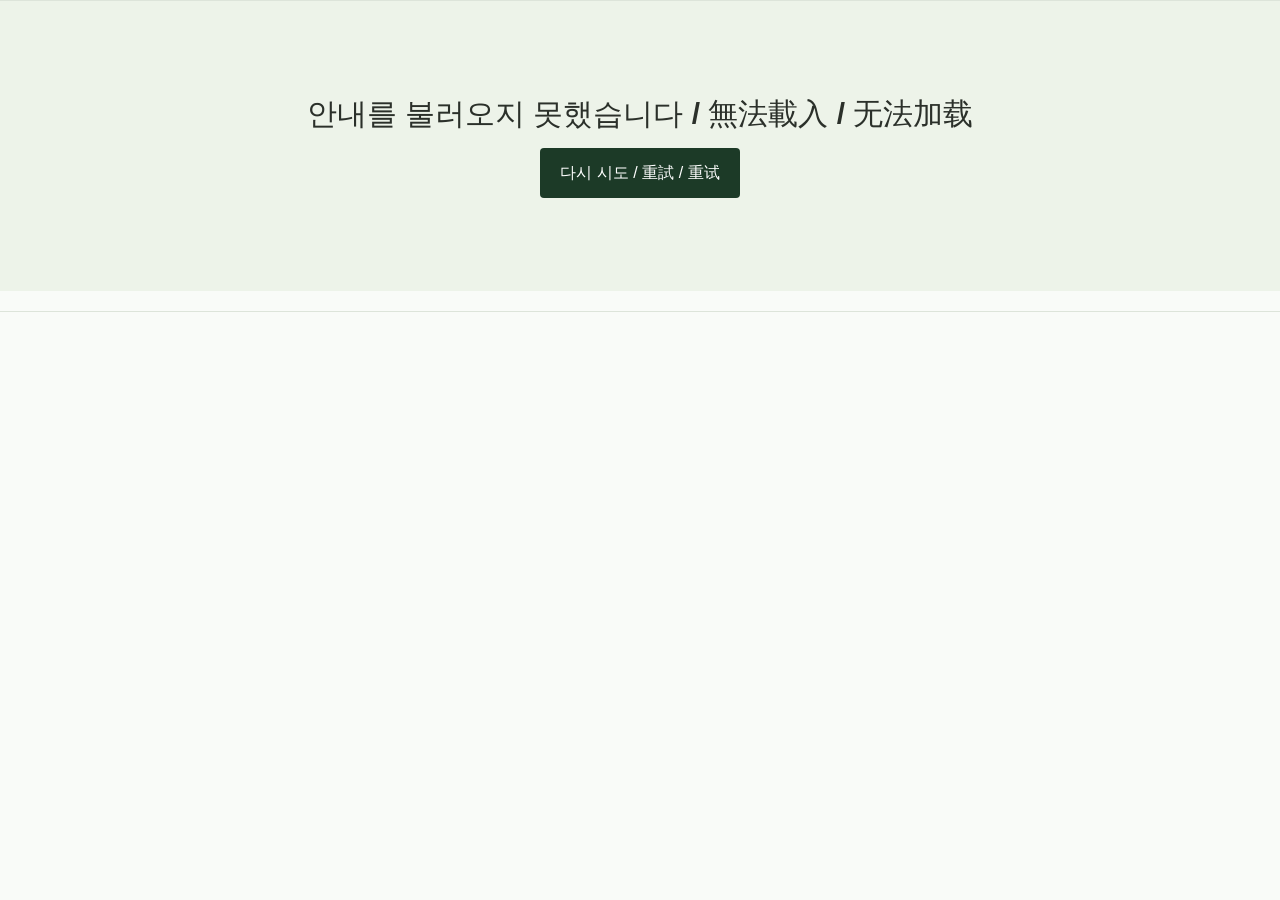
==== commit a49ad4b4: "Use supplied walking illustration for favicon and home screen icons" ====
--- a/index.html
+++ b/index.html
@@ -9,7 +9,11 @@
   <meta property="og:title" content="CiTEA Walk in Junggu, Daejeon 2026">
   <meta property="og:description" content="Explore Daejeon, Slowly. November 7–10, 2026.">
   <meta property="og:type" content="website">
-  <link rel="icon" type="image/svg+xml" href="assets/icon.svg">
+  <link rel="icon" type="image/x-icon" sizes="16x16 32x32 48x48" href="assets/icons/citea-walk.ico">
+  <link rel="icon" type="image/png" sizes="16x16" href="assets/icons/citea-walk-16.png">
+  <link rel="icon" type="image/png" sizes="32x32" href="assets/icons/citea-walk-32.png">
+  <link rel="icon" type="image/png" sizes="48x48" href="assets/icons/citea-walk-48.png">
+  <link rel="apple-touch-icon" sizes="180x180" href="assets/icons/citea-walk-180.png">
   <link rel="manifest" href="manifest.webmanifest">
   <link rel="stylesheet" href="assets/fonts/fonts.css">
   <link rel="stylesheet" href="styles.css">
--- a/styles.css
+++ b/styles.css
@@ -46,10 +46,11 @@
   --font: "Poppins", "PingFang SC", "Microsoft YaHei", "Pretendard Variable", sans-serif;
 }
 body { -webkit-text-size-adjust: 100%; }
-.desktop-nav a { font-size: 14px; }
+.desktop-nav a { font-size: 20px; font-weight: 600; }
+.mobile-nav a { font-size: 20px; font-weight: 500; padding: 15px 0; }
 .desktop-nav a[aria-current]:after { background: var(--lime); height: 3px; }
 .language-wrap { position: relative; min-height: 44px; gap: 8px; }
-.language-code { display: inline-flex; align-items: center; gap: 8px; font-size: 14px; font-weight: 600; pointer-events: none; }
+.language-code { display: inline-flex; align-items: center; gap: 8px; font-size: 18px; font-weight: 600; pointer-events: none; }
 .language-code:after { content: ""; width: 6px; height: 6px; border: solid currentColor; border-width: 0 1.5px 1.5px 0; transform: rotate(45deg) translateY(-2px); margin-right: 4px; }
 .language-wrap select { position: absolute; inset: 0; opacity: 0; width: 100%; max-width: none; height: 100%; min-height: 44px; font-size: 16px; z-index: 1; padding: 0; }
 .language-wrap:focus-within { outline: 2px solid var(--green); outline-offset: 4px; }
@@ -68,62 +69,64 @@
 .hero-year { font-weight: 500; letter-spacing: -.055em; line-height: 1.05; }
 .hero-bottom { font-size: 10px; }
 .hero-image-caption > p { font-size: 12px; }
-.button { font-size: 14px; min-height: 48px; border-radius: 4px; gap: 16px; }
-.text-link { font-size: 13px; min-height: 44px; }
-.eyebrow { font-size: 11px; letter-spacing: 1.6px; }
-.small-label, .muted { font-size: 13px; }
+.button { font-size: 16px; min-height: 48px; border-radius: 4px; gap: 16px; }
+.text-link { font-size: 16px; min-height: 44px; }
+.eyebrow { font-size: 16px; letter-spacing: 1px; line-height: 1.6; }
+.small-label, .schedule-heading > .small-label { font-size: 16px; }
+.muted { font-size: 13px; }
 .date-number { font-weight: 500; letter-spacing: -.06em; }
 .date-top { font-size: 10px; }
 .date-day, .date-status { font-size: 12px; }
 .date-card.selected { background: #EAF6DF; box-shadow: inset 0 -3px var(--lime); }
 .today-panel h2, .home-notice h2 { font-size: 17px; }
 .today-panel p { font-size: 14px; }
-.today-panel > .text-link { font-size: 13px; }
-.category { font-size: 11px; font-weight: 500; }
+.today-panel > .text-link { font-size: 16px; }
+.category { font-size: 16px; font-weight: 500; line-height: 1.7; }
 .place-card h2 { font-size: 19px; line-height: 1.5; }
 .place-card-body > p:not(.category):not(.korean-name) {
   font-size: 14px; line-height: 1.85; min-height: 52px;
 }
 .korean-name { font-size: 13px; }
-.card-bottom > .text-link { font-size: 13px; }
+.card-bottom > .text-link { font-size: 16px; }
 .status-subtle { font-size: 11px; }
 .place-photo img { filter: none; }
 .photo-placeholder { color: var(--muted); }
-.prepare-banner .eyebrow { color: #D5E1CD; font-size: 10px; }
+.prepare-banner .eyebrow { color: #D5E1CD; font-size: 16px; }
 .prepare-banner p:not(.eyebrow) { font-size: 14px; color: #E0E9DA; }
 .photo-attribution { font-size: 11px; }
 .intro { font-size: 16px; }
 .notice-box strong { font-size: 15px; }
 .notice-box p, .empty-state p { font-size: 14px; }
-.explore-bar { font-size: 14px; }
+.explore-bar { font-size: 16px; }
 .search-field { min-height: 48px; }
 .search-field input { font-size: 16px; min-height: 36px; }
-.breadcrumb, .breadcrumb .text-link { font-size: 13px; }
+.breadcrumb, .breadcrumb .text-link { font-size: 16px; }
 .detail-copy > section > p { font-size: 16px; line-height: 1.95; }
 .detail-copy h2, .detail-sidebar > h2 { font-size: 20px; }
-.sources, .sources > a { font-size: 13px; }
+.sources, .sources > a { font-size: 16px; }
 .audio-block h3 { font-size: 16px; }
 .audio-block p { font-size: 14px; }
 .audio-block > .badge, .badge { font-size: 11px; }
 .audio-block.is-pending { padding-top: 34px; padding-right: 20px; }
-.button-row .button, .button-row .text-link { font-size: 13px; }
+.button-row .button, .button-row .text-link { font-size: 16px; }
 .address-text { font-size: 15px; }
 .microcopy { font-size: 12px; }
-.place-pagination { font-size: 14px; }
+.place-pagination { font-size: 16px; }
 .offline-explainer p { font-size: 14px; }
 .map-card-title h2, .audio-list-title h2 { font-size: 18px; }
 .checklist-progress strong, .weather-note strong { font-weight: 500; letter-spacing: -.04em; }
 .checklist-progress p { font-size: 12px; color: #E0E9DA; }
 .weather-note p { font-size: 13px; }
 .check-description { font-size: 15px; }
-.check-copy .category { font-size: 11px; }
+.check-copy .category { font-size: 16px; }
 .required { font-size: 11px; }
 .notice-article p { font-size: 15px; }
 .timeline-time { font-weight: 500; font-size: 22px; letter-spacing: -.04em; }
 .timeline-body p { font-size: 15px; line-height: 1.85; }
-.timeline-body .category { font-size: 12px; }
+.timeline-body .category { font-size: 16px; }
 .footer-brand span { font-style: normal; }
-.footer-inner p, .footer-meta > p:nth-child(2), .footer-meta > a { font-size: 12px; }
+.footer-meta > a, .reset-checks { font-size: 16px; }
+.footer-inner p, .footer-meta > p:nth-child(2) { font-size: 12px; }
 .footer-meta > p:first-child, .footer-bottom { font-size: 10px; }
 .player-track a { font-size: 14px; }
 .player-track > span, .player-seek > div { font-size: 12px; }
@@ -132,11 +135,16 @@
 @media (min-width: 1450px) {
   .hero h1 { font-size: 88px; }
 }
-@media (max-width: 1100px) {
+@media (min-width: 1201px) and (max-width: 1250px) {
+  .desktop-nav { gap: 16px; }
+}
+@media (max-width: 1200px) {
   .desktop-nav { display: none; }
   .header-actions { margin-left: auto; }
   .menu-button { display: inline-flex !important; }
   .language-wrap { border-left: 0; padding-left: 0; }
+}
+@media (max-width: 1100px) {
   .hero h1 { font-size: clamp(48px, 6.1vw, 68px); }
 }
 @media (max-width: 760px) and (min-width: 601px) {
@@ -151,19 +159,19 @@
 @media (max-width: 600px) {
   .header-inner { min-height: 80px; }
   .language-wrap { min-width: 57px; justify-content: center; }
-  .language-code { font-size: 15px; }
+  .language-code { font-size: 18px; }
   .menu-button { width: 44px; }
   .hero-copy { padding-top: 28px; padding-bottom: 38px; }
-  .hero-copy > .eyebrow { font-size: 10px; }
+  .hero-copy > .eyebrow { font-size: 16px; }
   .event-pill { font-size: 10px; padding: 6px 10px; }
   .hero h1 { font-size: clamp(48px, 13.4vw, 74px); line-height: 1.1; letter-spacing: -.065em; }
   .hero-description { font-size: 14px; max-width: 350px; }
-  .hero .button { font-size: 14px; min-height: 48px; }
+  .hero .button { font-size: 16px; min-height: 48px; }
   .hero-year { font-size: 36px; }
   .hero-image-caption > p { font-size: 12px; }
   .walk-stamp { width: 84px; height: 84px; top: -38px; }
   .walk-stamp > svg:last-child { right: 7px; bottom: 13px; }
-  .section-title .eyebrow, .page-heading .eyebrow { font-size: 10px; }
+  .section-title .eyebrow, .page-heading .eyebrow { font-size: 16px; }
   .section-title > .muted { font-size: 11px; }
   .date-card, .compact .date-card { padding: 13px 7px; }
   .date-top { font-size: 9px; letter-spacing: .5px; }
@@ -173,34 +181,35 @@
   .date-status { font-size: 11px; }
   .today-panel h2, .home-notice h2 { font-size: 15px; }
   .today-panel p { font-size: 14px; }
-  .today-panel > .text-link, .home-notice > .text-link { font-size: 13px; min-height: 44px; margin-top: 0; }
-  .home-notice > .small-label { font-size: 11px; }
-  .home-discover .section-title .text-link { font-size: 12px; }
+  .today-panel > .text-link, .home-notice > .text-link { font-size: 16px; min-height: 44px; margin-top: 0; }
+  .home-notice > .small-label, .schedule-heading > .small-label { font-size: 16px; }
+  .home-discover .section-title .text-link { font-size: 16px; }
   .place-card { padding-bottom: 15px; }
   .place-card h2 { font-size: 18px; letter-spacing: -.3px; }
   .place-card-body > p:not(.category):not(.korean-name) { font-size: 14px; min-height: 52px; }
-  .category { font-size: 11px; }
+  .category { font-size: 16px; }
   .card-bottom { margin-top: 10px; gap: 8px; }
-  .card-bottom > .text-link { font-size: 13px; min-height: 44px; }
+  .card-bottom > .text-link { font-size: 16px; min-height: 44px; }
   .status-subtle { font-size: 11px; }
   .status-subtle svg { width: 14px; }
   .place-number { width: 28px; height: 28px; font-size: 11px; }
   .photo-placeholder > span:last-child { font-size: 12px; }
+  .prepare-banner .eyebrow { font-size: 16px; }
   .prepare-banner p:not(.eyebrow) { font-size: 13px; }
-  .prepare-banner > .button { font-size: 13px; min-height: 48px; margin-left: 0; }
+  .prepare-banner > .button { font-size: 16px; min-height: 48px; margin-left: 0; }
   .photo-attribution { font-size: 10px; }
   .intro { font-size: 15px; }
   .notice-box strong { font-size: 14px; }
   .notice-box p { font-size: 14px; }
-  .explore-bar { font-size: 13px; }
+  .explore-bar { font-size: 16px; }
   .search-field input { font-size: 16px; }
-  .breadcrumb, .breadcrumb .text-link { font-size: 12px; }
+  .breadcrumb, .breadcrumb .text-link { font-size: 16px; }
   .place-title h1 { font-size: 28px; }
   .detail-copy > section > p { font-size: 15px; }
   .detail-copy h2 { font-size: 19px; }
   .audio-block h3 { font-size: 15px; }
   .audio-block p { font-size: 14px; }
-  .place-pagination { font-size: 13px; }
+  .place-pagination { font-size: 16px; }
   .map-card-title h2, .audio-list-title h2 { font-size: 17px; }
   .checklist-progress > div { font-size: 14px; }
   .checklist-progress p { font-size: 12px; }
@@ -208,16 +217,16 @@
   .weather-note p { font-size: 13px; }
   .check-copy strong { font-size: 16px; }
   .check-description { font-size: 14px; }
-  .check-copy .category { font-size: 11px; }
+  .check-copy .category { font-size: 16px; }
   .notice-article p { font-size: 15px; }
   .timeline-body h3 { font-size: 17px; }
   .timeline-body p { font-size: 14px; }
-  .timeline-body .category { font-size: 11px; }
+  .timeline-body .category { font-size: 16px; }
   .timeline-body .button-row { column-gap: 12px; }
   .footer-inner { flex-wrap: wrap; }
   .footer-meta { text-align: left; }
   .footer-meta > p:first-child { max-width: none; margin-left: 0; font-size: 10px; }
-  .footer-inner p, .footer-meta > p:nth-child(2), .footer-meta > a { font-size: 12px; }
+  .footer-inner p, .footer-meta > p:nth-child(2) { font-size: 12px; }
   .footer-bottom { font-size: 10px; }
   .player-track a { font-size: 13px; }
   .player-track > span, .player-seek > div { font-size: 11px; }
@@ -236,3 +245,32 @@
   .timeline-body.has-photo { grid-template-columns: minmax(0, 1fr); }
   .timeline-body > .place-photo { width: 100%; aspect-ratio: 2 / 1; }
 }
+
+/* Preparation checklist: prominent category labels and app links outside checkbox labels. */
+.checklist-entry { border-bottom: 1px solid var(--line); }
+.checklist-entry .check-item { border-bottom: 0; }
+.check-copy { min-width: 0; flex: 1; }
+.check-copy .category { font-size: 20px; font-weight: 700; line-height: 1.5; letter-spacing: 0; margin-bottom: 7px; }
+.check-copy strong { font-size: 18px; font-weight: 600; line-height: 1.6; }
+.check-copy .required { font-size: 14px; vertical-align: middle; }
+.check-description { font-size: 16px; }
+.check-item.checked .check-copy strong { color: var(--muted); }
+.check-app-title { display: flex; align-items: center; gap: 16px; margin: 4px 0; }
+.app-icon { width: 72px; height: 72px; flex-shrink: 0; object-fit: contain; border: 1px solid var(--line); border-radius: 14px; background: white; }
+.app-resources { margin: 0 6px 28px 49px; padding: 24px; background: var(--white); border: 1px solid var(--line); border-radius: 10px; }
+.app-description p { font-size: 16px; line-height: 1.9; color: var(--ink); margin-top: 16px; overflow-wrap: anywhere; }
+.app-description p:first-child { margin-top: 0; }
+.app-description .app-preparation-note { margin-top: 20px; padding: 14px 16px; background: var(--sage); border-left: 3px solid var(--green); }
+.app-download-caption { font-size: 18px; font-weight: 600; margin: 24px 0 12px; }
+.app-downloads { display: grid; grid-template-columns: repeat(2, minmax(0, 1fr)); gap: 12px; }
+.app-store-link { min-width: 0; min-height: 76px; padding: 14px 16px; gap: 12px; text-align: left; justify-content: flex-start; }
+.app-store-link > span { display: flex; flex: 1; min-width: 0; flex-direction: column; font-size: 16px; line-height: 1.6; }
+.app-download-platform { font-weight: 600; }
+.app-store-name { color: var(--muted); }
+.app-sources { margin-top: 18px; }
+@media (max-width: 600px) {
+  .check-app-title { gap: 12px; }
+  .app-icon { width: 64px; height: 64px; }
+  .app-resources { margin-left: 0; margin-right: 0; padding: 20px 16px; }
+  .app-downloads { grid-template-columns: minmax(0, 1fr); }
+}
